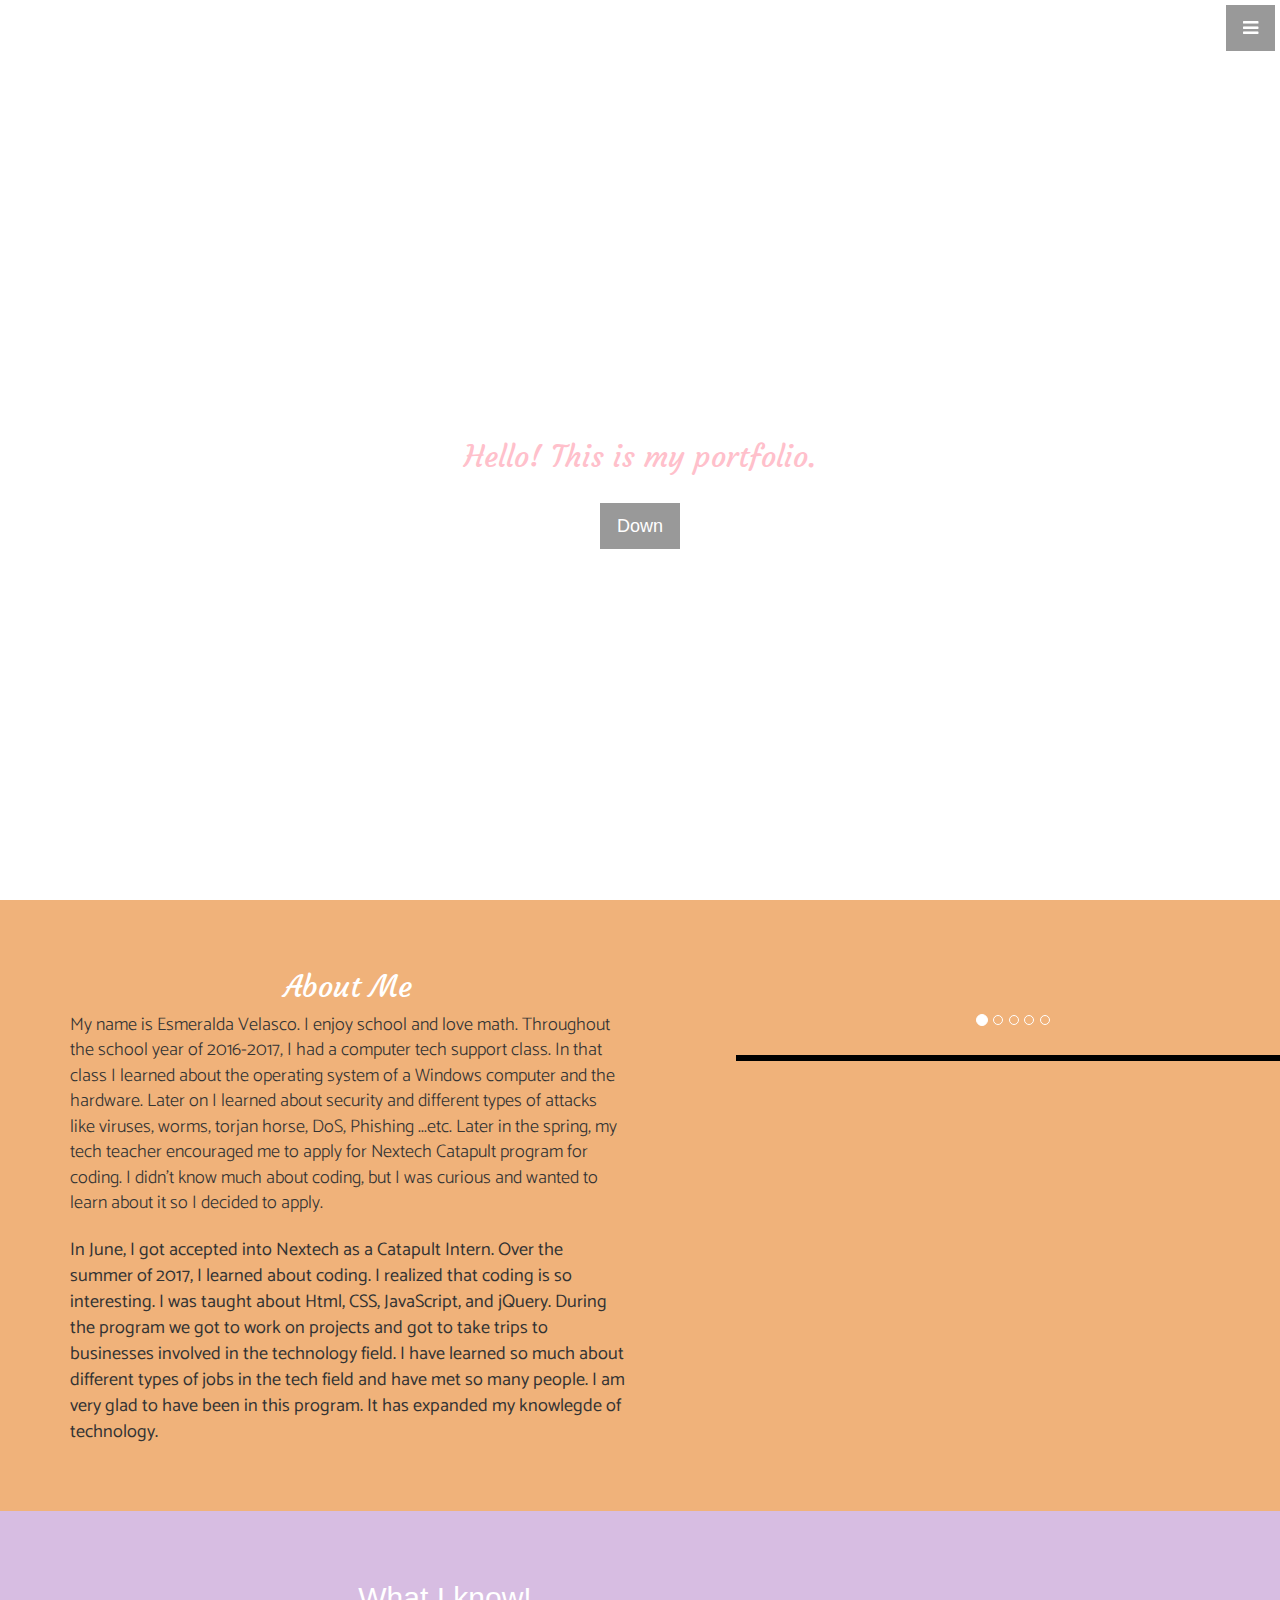
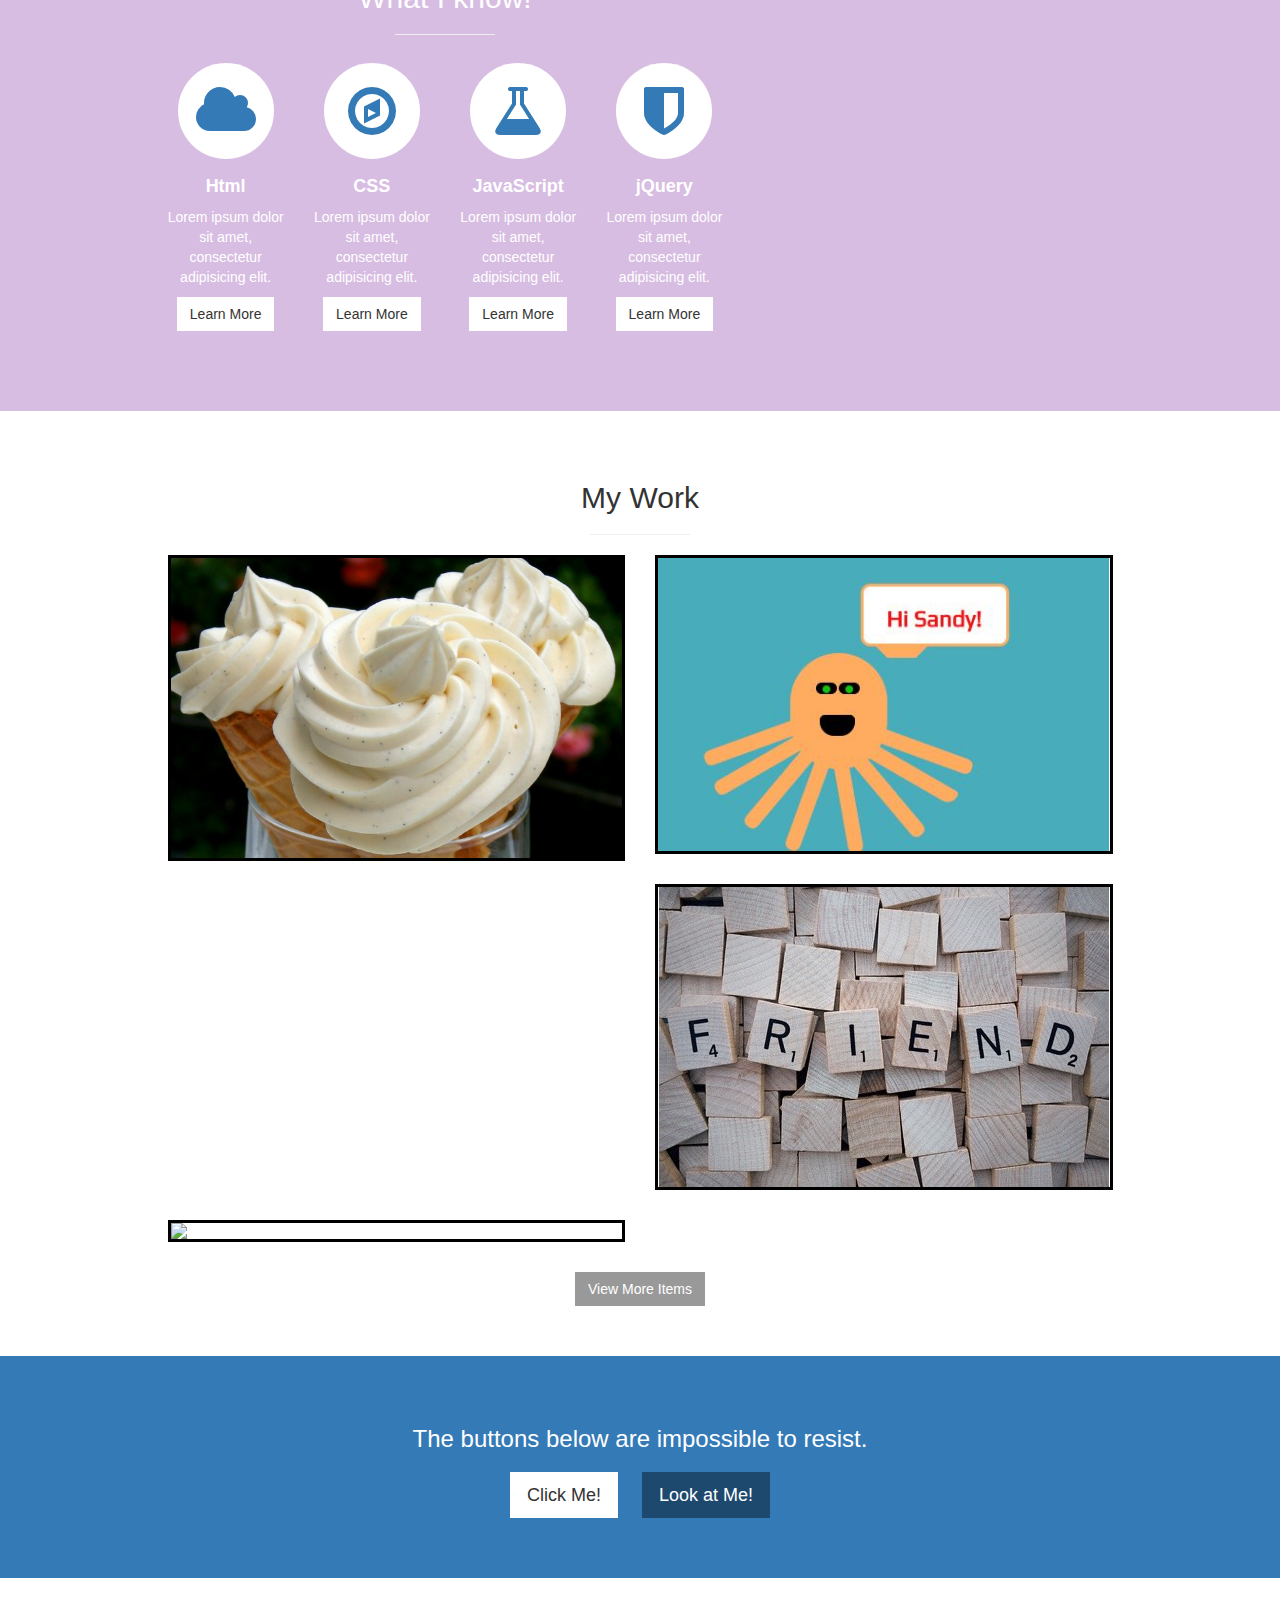
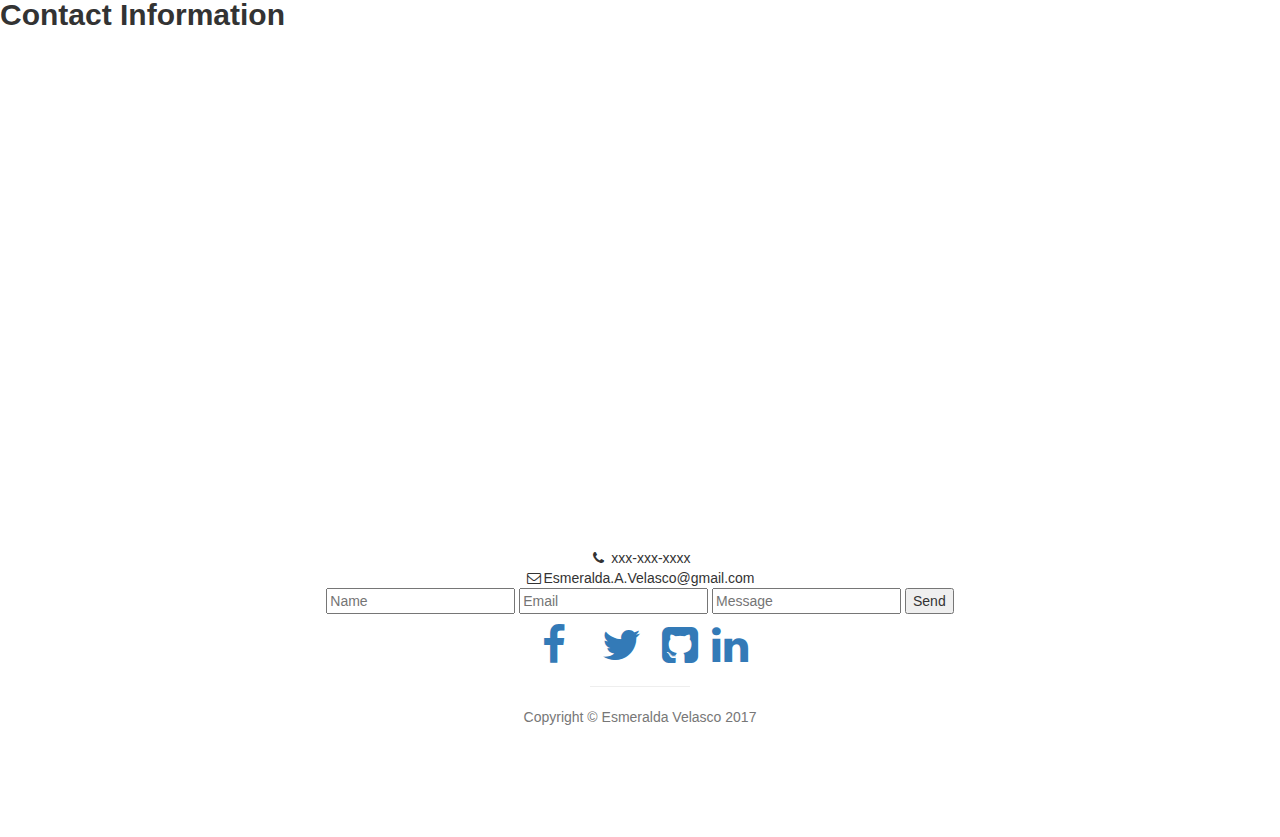
==== index.html @ 817370aa "added thing" ====
<!DOCTYPE html>
<html lang="en">

<head>

    <meta charset="utf-8">
    <meta http-equiv="X-UA-Compatible" content="IE=edge">
    <meta name="viewport" content="width=device-width, initial-scale=1">
    <meta name="description" content="">
    <meta name="author" content="">

    <title>Esmeralda Velasco</title>

    <!-- Bootstrap Core CSS -->
    <link href="css/bootstrap.min.css" rel="stylesheet">

    <!-- Custom CSS -->
    <link href="css/stylish-portfolio.css" rel="stylesheet">

    <!-- Custom Fonts -->
    <link href="font-awesome/css/font-awesome.min.css" rel="stylesheet" type="text/css">
    <link href="https://fonts.googleapis.com/css?family=Abril+Fatface" rel="stylesheet">
    <link href="https://fonts.googleapis.com/css?family=Courgette" rel="stylesheet">
    <link href="https://fonts.googleapis.com/css?family=Catamaran" rel="stylesheet">

    <!-- HTML5 Shim and Respond.js IE8 support of HTML5 elements and media queries -->
    <!-- WARNING: Respond.js doesn't work if you view the page via file:// -->
    <!--[if lt IE 9]>
        <script src="https://oss.maxcdn.com/libs/html5shiv/3.7.0/html5shiv.js"></script>
        <script src="https://oss.maxcdn.com/libs/respond.js/1.4.2/respond.min.js"></script>
    <![endif]-->

</head>

<body>

    <!-- Navigation -->
    <a id="menu-toggle" href="#" class="btn btn-dark btn-lg toggle"><i class="fa fa-bars"></i></a>
    <nav id="sidebar-wrapper">
        <ul class="sidebar-nav">
            <a id="menu-close" class="btn btn-light btn-lg pull-right toggle"><i class="fa fa-times"></i></a>
            <li class="sidebar-brand">
                <a href="#top">My Portfolio</a>
            </li>
            <li>
                <a href="#top">Home</a>
            </li>
            <li>
                <a href="#about">About Me</a>
            </li>
            <li>
                <a href="#services">What I Can Do!</a>
            </li>
            <li>
                <a href="#portfolio">My Work</a>
            </li>
            <li>
                <a href="#contact">Contact Information</a>
            </li>
        </ul>
    </nav>

    <!-- Header -->
    <header id="top" class="header">
        <div class="text-vertical-center">
            <h1>Esmeralda Velasco</h1>
            <h2>Hello! This is my portfolio.</h2>
            <br>
            <a href="#about" class="btn btn-dark btn-lg">Down</a>
        </div>
    </header>

    <!-- About -->
    <section id="about" class="about">
        <div class="container">
            <div class="row">
                <div class="col-md-6 text-center">
                    <h2>About Me</h2>
                        <p class="lead">My name is Esmeralda Velasco. I enjoy school and love math. Throughout the school year of 2016-2017, I had a computer tech support class. In that class I learned about the operating system of a Windows computer and the hardware. Later on I learned about security and different types of attacks like viruses, worms, torjan horse, DoS, Phishing ...etc. Later in the spring, my tech teacher encouraged me to apply for Nextech Catapult program for coding. I didn't know much about coding, but I was curious and wanted to learn about it so I decided to apply. </p>
                        
                        <p>In June, I got accepted into Nextech as a Catapult Intern. Over the summer of 2017, I learned about coding. I realized that coding is so interesting. I was taught about Html, CSS, JavaScript, and jQuery. During the program we got to work on projects and got to take trips to businesses involved in the technology field. I have learned so much about different types of jobs in the tech field and have met so many people. I am very glad to have been in this program. It has expanded my knowlegde of technology.
                        </p>
                </div>
            </div>
            <!-- /.row -->
        </div>

<div class="container">
    <div class="row">
        <div class="box">
            <div class="col-md-6 ">
                <div id="Carousel" class="carousel slide" data-ride="carousel">
                    <!-- Indicators -->
                    <ol class="carousel-indicators">
                        <li data-target="#Carousel" data-slide-to="0" class="active"></li>
                        <li data-target="#Carousel" data-slide-to="1"></li>
                        <li data-target="#Carousel" data-slide-to="2"></li>
                        <li data-target="#Carousel" data-slide-to="3"></li>
                        <li data-target="#Carousel" data-slide-to="4"></li>
                    </ol>
                    <!-- Wrapper for Slides -->
                    <div class="carousel-inner">
                        <div class="item active">
                            <img src="" alt="">
                        </div>
                        <div class="item">
                            <img src="img/mountain.jpg"  alt="">
                        </div>
                        <div class="item">
                            <img src="img/coding.jpg" alt="">
                        </div>
                        <div class="item">
                            <img src="" alt="">
                        </div>
                        <div class="item">
                            <img src="" alt="">
                        </div>
                    </div>
                    <!-- Left and Right controls -->
                    <a href="left carousel-control" href="#Carousel" data-slide="prev" >
                        <span class=""></span>
                    </a>
                    <a href="right carousel-control" href="#Carousel" data-slide="next" >
                        <span class=""></span>
                    </a>
                </div>    
            </div>
        </div>
    </div> 
</div>

</section>


  <!-- Services -->
    <!-- The circle icons use Font Awesome's stacked icon classes. For more information, visit http://fontawesome.io/examples/ -->
    <section id="services" class="services bg-primary">
        <div class="container">
            <div class="row text-center">
                <div class="col-md-6 col-lg-offset-1">
                    <h2>What I know!</h2>
                    <hr class="small">
                    <div class="row">
                        <div class="col-md-3 col-sm-6">
                            <div class="service-item">
                                <span class="fa-stack fa-4x">
                                <i class="fa fa-circle fa-stack-2x"></i>
                                <i class="fa fa-cloud fa-stack-1x text-primary"></i>
                            </span>
                                <h4>
                                    <strong>Html</strong>
                                </h4>
                                <p>Lorem ipsum dolor sit amet, consectetur adipisicing elit.</p>
                                <a href="#" class="btn btn-light">Learn More</a>
                            </div>
                        </div>
                        <div class="col-md-3 col-sm-6">
                            <div class="service-item">
                                <span class="fa-stack fa-4x">
                                <i class="fa fa-circle fa-stack-2x"></i>
                                <i class="fa fa-compass fa-stack-1x text-primary"></i>
                            </span>
                                <h4>
                                    <strong>CSS</strong>
                                </h4>
                                <p>Lorem ipsum dolor sit amet, consectetur adipisicing elit.</p>
                                <a href="#" class="btn btn-light">Learn More</a>
                            </div>
                        </div>
                        <div class="col-md-3 col-sm-6">
                            <div class="service-item">
                                <span class="fa-stack fa-4x">
                                <i class="fa fa-circle fa-stack-2x"></i>
                                <i class="fa fa-flask fa-stack-1x text-primary"></i>
                            </span>
                                <h4>
                                    <strong>JavaScript</strong>
                                </h4>
                                <p>Lorem ipsum dolor sit amet, consectetur adipisicing elit.</p>
                                <a href="#" class="btn btn-light">Learn More</a>
                            </div>
                        </div>
                        <div class="col-md-3 col-sm-6">
                            <div class="service-item">
                                <span class="fa-stack fa-4x">
                                <i class="fa fa-circle fa-stack-2x"></i>
                                <i class="fa fa-shield fa-stack-1x text-primary"></i>
                            </span>
                                <h4>
                                    <strong>jQuery</strong>
                                </h4>
                                <p>Lorem ipsum dolor sit amet, consectetur adipisicing elit.</p>
                                <a href="#" class="btn btn-light">Learn More</a>
                            </div>
                        </div>
                    </div>
                    <!-- /.row (nested) -->
                </div>
                <!-- /.col-md-6 -->
            </div>
            <!-- /.row -->
        </div>
        <!-- /.container -->
    </section>

    <!-- Portfolio -->
    <section id="portfolio" class="portfolio">
        <div class="container">
            <div class="row">
                <div class="col-lg-10 col-lg-offset-1 text-center">
                    <h2>My Work</h2>
                    <hr class="small">
                    <div class="row">
                        <div class="col-md-6">
                            <div class="portfolio-item">
                              <a href="Ice-Cream-Shop/IceCream.html">
                              <img class="img-portfolio img-responsive" src="img/Icecream.jpg">
                              </a>
                            </div>
                        </div>
                        <div class="col-md-6">
                            <div class="portfolio-item">
                                <a href="https://codepen.io/EsmeraldaV/full/xrrKxz/">
                                    <img class="img-portfolio img-responsive" src="img/Creature.JPG">
                                </a>
                            </div>
                        </div>
                        <div class="col-md-6">
                            <div class="portfolio-item">
                                <a href="https://friendlist-esmeralda.herokuapp.com/">
                                    <img class="img-portfolio" src="img/friends.jpg">
                                </a>
                            </div>
                        </div>
                        <div class="col-md-6">
                            <div class="portfolio-item">
                                <a href="#">
                                    <img class="img-portfolio img-responsive" src="img/portfolio-4.jpg">
                                </a>
                            </div>
                        </div>
                    </div>
                    <!-- /.row (nested) -->
                    <a href="#" class="btn btn-dark">View More Items</a>
                </div>
                <!-- /.col-lg-10 -->
            </div>
            <!-- /.row -->
        </div>
        <!-- /.container -->
    </section>

    <!-- Call to Action -->
    <aside class="call-to-action bg-primary">
        <div class="container">
            <div class="row">
                <div class="col-lg-12 text-center">
                    <h3>The buttons below are impossible to resist.</h3>
                    <a href="#" class="btn btn-lg btn-light">Click Me!</a>
                    <a href="#" class="btn btn-lg btn-dark">Look at Me!</a>
                </div>
            </div>
        </div>
    </aside>

 <!-- Map -->
    <section id="contact" class="map">
        <h2><strong>Contact Information</strong></h2>
            <iframe width="100%" height="100%" frameborder="0" scrolling="no" marginheight="0" marginwidth="0" src="https://maps.google.com/maps?f=q&amp;source=s_q&amp;hl=en&amp;geocode=&amp;q=Twitter,+Inc.,+Market+Street,+San+Francisco,+CA&amp;aq=0&amp;oq=twitter&amp;sll=28.659344,-81.187888&amp;sspn=0.128789,0.264187&amp;ie=UTF8&amp;hq=Twitter,+Inc.,+Market+Street,+San+Francisco,+CA&amp;t=m&amp;z=15&amp;iwloc=A&amp;output=embed"></iframe>
                <small>
                <a href="https://maps.google.com/maps?f=q&amp;source=embed&amp;hl=en&amp;geocode=&amp;q=Twitter,+Inc.,+Market+Street,+San+Francisco,+CA&amp;aq=0&amp;oq=twitter&amp;sll=28.659344,-81.187888&amp;sspn=0.128789,0.264187&amp;ie=UTF8&amp;hq=Twitter,+Inc.,+Market+Street,+San+Francisco,+CA&amp;t=m&amp;z=15&amp;iwloc=A"></a>
            </small>
    </section>

    <!-- Footer -->
    <footer>
        <div class="container">
            <div class="row">
                    <div class="col-lg-10 col-lg-offset-1 text-center">
                        <ul class="list-unstyled">
                            <li><i class="fa fa-phone fa-fw"></i> xxx-xxx-xxxx</li>
                            <li><i class="fa fa-envelope-o fa-fw"></i>Esmeralda.A.Velasco@gmail.com</li>
                            <form action="https://formspree.io/Esmeralda.A.Velasco@gmail.com"
                            method="POST">
                                <input type="text" placeholder="Name" name="name">
                                <input type="email" placeholder="Email" name="_replyto">
                                <input type="text" placeholder="Message" name="Text">
                                <input type="submit" value="Send">
                            </form>
                        </ul>
        
                    <ul class="list-inline">
                        <li>
                            <a href=""><i class="fa fa-facebook fa-fw fa-3x"></a></i></a>
                        </li>
                        <li>
                            <a href="#"><i class="fa fa-twitter fa-fw fa-3x"></i><link rel="stylesheet" type="text/css" href=""></a>
                        </li>
                        <li>
                           <a href="https://github.com/EsmeraldaVela"><i class="fa fa-github-square fa-3x" aria-hidden="true"></i></a>
                        </li>
                        <li>
                            <a href="https://www.linkedin.com/in/esmeralda-velasco-592917146/"><i class="fa fa-linkedin fa-3x" aria-hidden="true""></i><link rel="stylesheet" type="text/css" href=""></a>
                        </li>
                    </ul>
                    <hr class="small">
                    <p class="text-muted">Copyright &copy; Esmeralda Velasco 2017</p>
                </div>
            </div>
        </div>
        <a id="to-top" href="#top" class="btn btn-dark btn-lg"><i class="fa fa-chevron-up fa-fw fa-1x"></i></a>
    </footer>

    <!-- jQuery -->
    <script src="js/jquery.js"></script>

    <!-- Bootstrap Core JavaScript -->
    <script src="js/bootstrap.min.js"></script>

    <!-- Custom Theme JavaScript -->
    <script>
    // Closes the sidebar menu
    $("#menu-close").click(function(e) {
        e.preventDefault();
        $("#sidebar-wrapper").toggleClass("active");
    });
    // Opens the sidebar menu
    $("#menu-toggle").click(function(e) {
        e.preventDefault();
        $("#sidebar-wrapper").toggleClass("active");
    });
    // Scrolls to the selected menu item on the page
    $(function() {
        $('a[href*=#]:not([href=#],[data-toggle],[data-target],[data-slide])').click(function() {
            if (location.pathname.replace(/^\//, '') == this.pathname.replace(/^\//, '') || location.hostname == this.hostname) {
                var target = $(this.hash);
                target = target.length ? target : $('[name=' + this.hash.slice(1) + ']');
                if (target.length) {
                    $('html,body').animate({
                        scrollTop: target.offset().top
                    }, 1000);
                    return false;
                }
            }
        });
    });
    //#to-top button appears after scrolling
    var fixed = false;
    $(document).scroll(function() {
        if ($(this).scrollTop() > 250) {
            if (!fixed) {
                fixed = true;
                // $('#to-top').css({position:'fixed', display:'block'});
                $('#to-top').show("slow", function() {
                    $('#to-top').css({
                        position: 'fixed',
                        display: 'block'
                    });
                });
            }
        } else {
            if (fixed) {
                fixed = false;
                $('#to-top').hide("slow", function() {
                    $('#to-top').css({
                        display: 'none'
                    });
                });
            }
        }
    });
    // Disable Google Maps scrolling
    // See http://stackoverflow.com/a/25904582/1607849
    // Disable scroll zooming and bind back the click event
    var onMapMouseleaveHandler = function(event) {
        var that = $(this);
        that.on('click', onMapClickHandler);
        that.off('mouseleave', onMapMouseleaveHandler);
        that.find('iframe').css("pointer-events", "none");
    }
    var onMapClickHandler = function(event) {
            var that = $(this);
            // Disable the click handler until the user leaves the map area
            that.off('click', onMapClickHandler);
            // Enable scrolling zoom
            that.find('iframe').css("pointer-events", "auto");
            // Handle the mouse leave event
            that.on('mouseleave', onMapMouseleaveHandler);
        }
        // Enable map zooming with mouse scroll when the user clicks the map
    $('.map').on('click', onMapClickHandler);
    </script>

</body>

</html>
---- css/stylish-portfolio.css ----
/*!
 * Start Bootstrap - Stylish Portfolio (http://startbootstrap.com/)
 * Copyright 2013-2016 Start Bootstrap
 * Licensed under MIT (https://github.com/BlackrockDigital/startbootstrap/blob/gh-pages/LICENSE)
 */

/* Global Styles */

html,
body {
    width: 100%;
    height: 100%;
}


.text-vertical-center {
    display: table-cell;
    text-align: center;
    vertical-align: middle;
}

.text-vertical-center h1 {
    margin: 0;
    padding: 0;
    font-size: 4.5em;
    font-weight: 700;
}

/* Custom Button Styles */

.btn-dark {
    border-radius: 0;
    color: #fff;
    background-color: rgba(0,0,0,0.4);
}

.btn-dark:hover,
.btn-dark:focus,
.btn-dark:active {
    color: #fff;
    background-color: rgba(0,0,0,0.7);
}

.btn-light {
    border-radius: 0;
    color: #333;
    background-color: rgb(255,255,255);
}

.btn-light:hover,
.btn-light:focus,
.btn-light:active {
    color: #333;
    background-color: rgba(255,255,255,0.8);
}

/* Custom Horizontal Rule */

hr.small {
    max-width: 100px;
}

/* Side Menu */

#sidebar-wrapper {
    z-index: 1000;
    position: fixed;
    right: 0;
    width: 250px;
    height: 100%;
    transform: translateX(250px);
    overflow-y: auto;
    background: #222;
    -webkit-transition: all 0.4s ease 0s;
    -moz-transition: all 0.4s ease 0s;
    -ms-transition: all 0.4s ease 0s;
    -o-transition: all 0.4s ease 0s;
    transition: all 0.4s ease 0s;
}

.sidebar-nav {
    position: absolute;
    top: 0;
    width: 250px;
    margin: 0;
    padding: 0;
    list-style: none;
}

.sidebar-nav li {
    text-indent: 20px;
    line-height: 40px;
}

.sidebar-nav li a {
    display: block;
    text-decoration: none;
    color:#999;
    font-size: 1.4em;
}

.sidebar-nav li a:hover {
    text-decoration: none;
    color: #fff;
    background: rgba(255,255,255,0.2);
}

.sidebar-nav li a:active,
.sidebar-nav li a:focus {
    text-decoration: none;
}

.sidebar-nav > .sidebar-brand {
    height: 55px;
    font-size: 18px;
    line-height: 55px;
}

.sidebar-nav > .sidebar-brand a {
    color: #999;
}

.sidebar-nav > .sidebar-brand a:hover {
    color: #fff;
    background: none;
}

#menu-toggle {
    z-index: 1;
    position: fixed;
    top: 0;
    right: 0;
}

#sidebar-wrapper.active {
    right: 250px;
    width: 250px;
    -webkit-transition: all 0.4s ease 0s;
    -moz-transition: all 0.4s ease 0s;
    -ms-transition: all 0.4s ease 0s;
    -o-transition: all 0.4s ease 0s;
    transition: all 0.4s ease 0s;
}

.toggle {
    margin: 5px 5px 0 0;
}

/* Header */

.header {
    display: table;
    position: relative;
    width: 100%;
    height: 100%;
    background: url(../img/mountain.jpg) no-repeat center center scroll;
    -webkit-background-size: cover;
    -moz-background-size: cover;
    background-size: cover;
    -o-background-size: cover;
}

.header h1{
    color:white;
    font-family: 'Abril Fatface', cursive;
}

.header h2{
    color:pink;
    font-family: 'Courgette', cursive;
}

/* About */

.about {
    padding: 50px 0px;
    background-color:#F0B27A;
    -webkit-background-size:cover;
    -moz-background-size:cover;
    background-size: cover;
    -o-background-size:cover;
}

.about h2{
    position:relative;
    color:white;
    text-align:center;
    font-family: 'Courgette', cursive;

}

.about p{
    left:-40px;
    font-size: 1.3em;
    text-align: left;
    font-family:'Catamaran', sans-serif;

}

#Carousel{
    position:relative;
    left:120%;
    top:-400px;
    
}

.carousel-inner img {
    size: 230x230;
    border:solid black;
}

/* Services */

.services {
    padding: 50px 0;
    background-color:#D7BDE2;
}

.service-item {
    margin-bottom: 30px;
}


/* Portfolio */

.portfolio {
    padding: 50px 0;
}

.portfolio-item {
    margin-bottom: 30px;
    border:solid black;
}

.img-portfolio {
    margin: 0 auto;
}

.img-portfolio:hover {
    opacity: 0.8;
}

/* Call to Action */

.call-to-action {
    padding: 50px 0;
}

.call-to-action .btn {
    margin: 10px;
}

/* Map */

.map {
    height: 50%;
    width: 50%;
}

@media(max-width:768px) {
    .map {
        height: 70%;
    }
}

.map iframe {
    pointer-events: none;
}

/* Footer */

footer {
    padding: 100px 0;
}

#to-top {
  display: none;
  position: fixed;
  bottom: 5px;
  right: 5px;
}
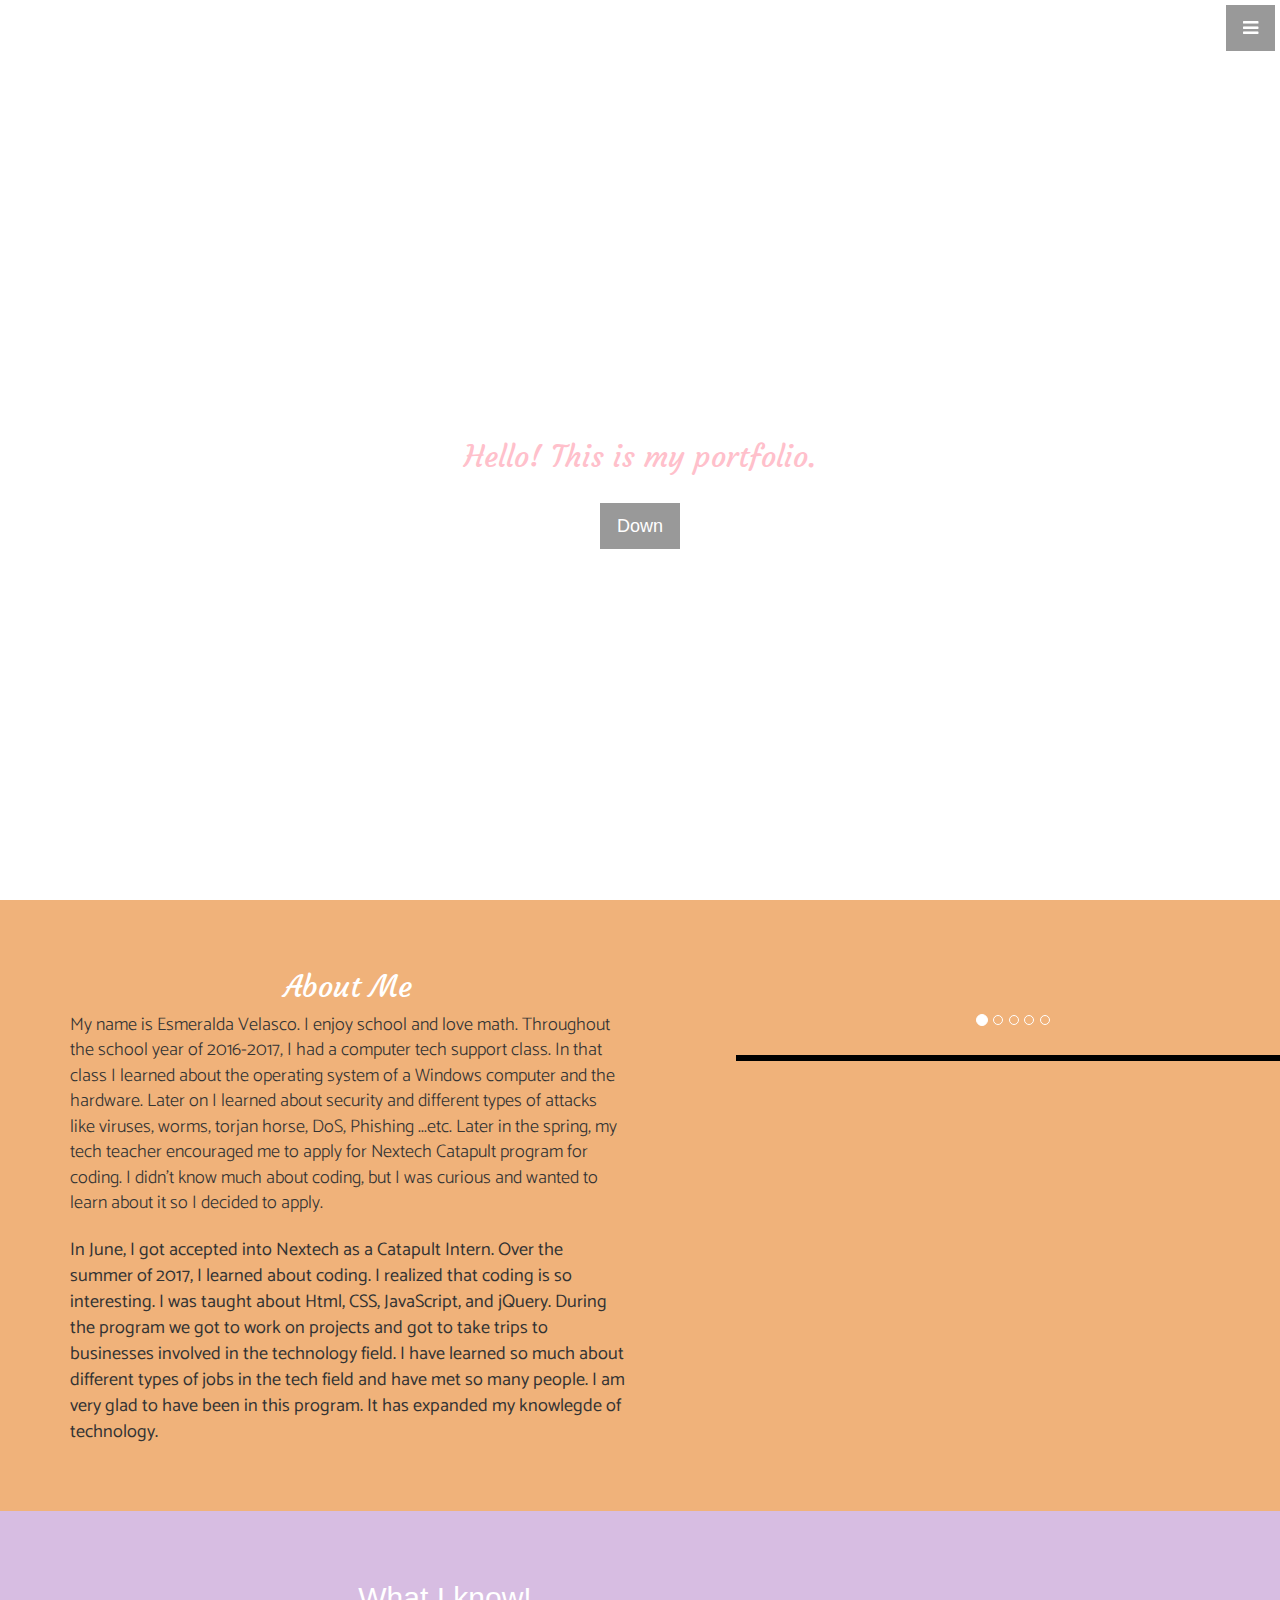
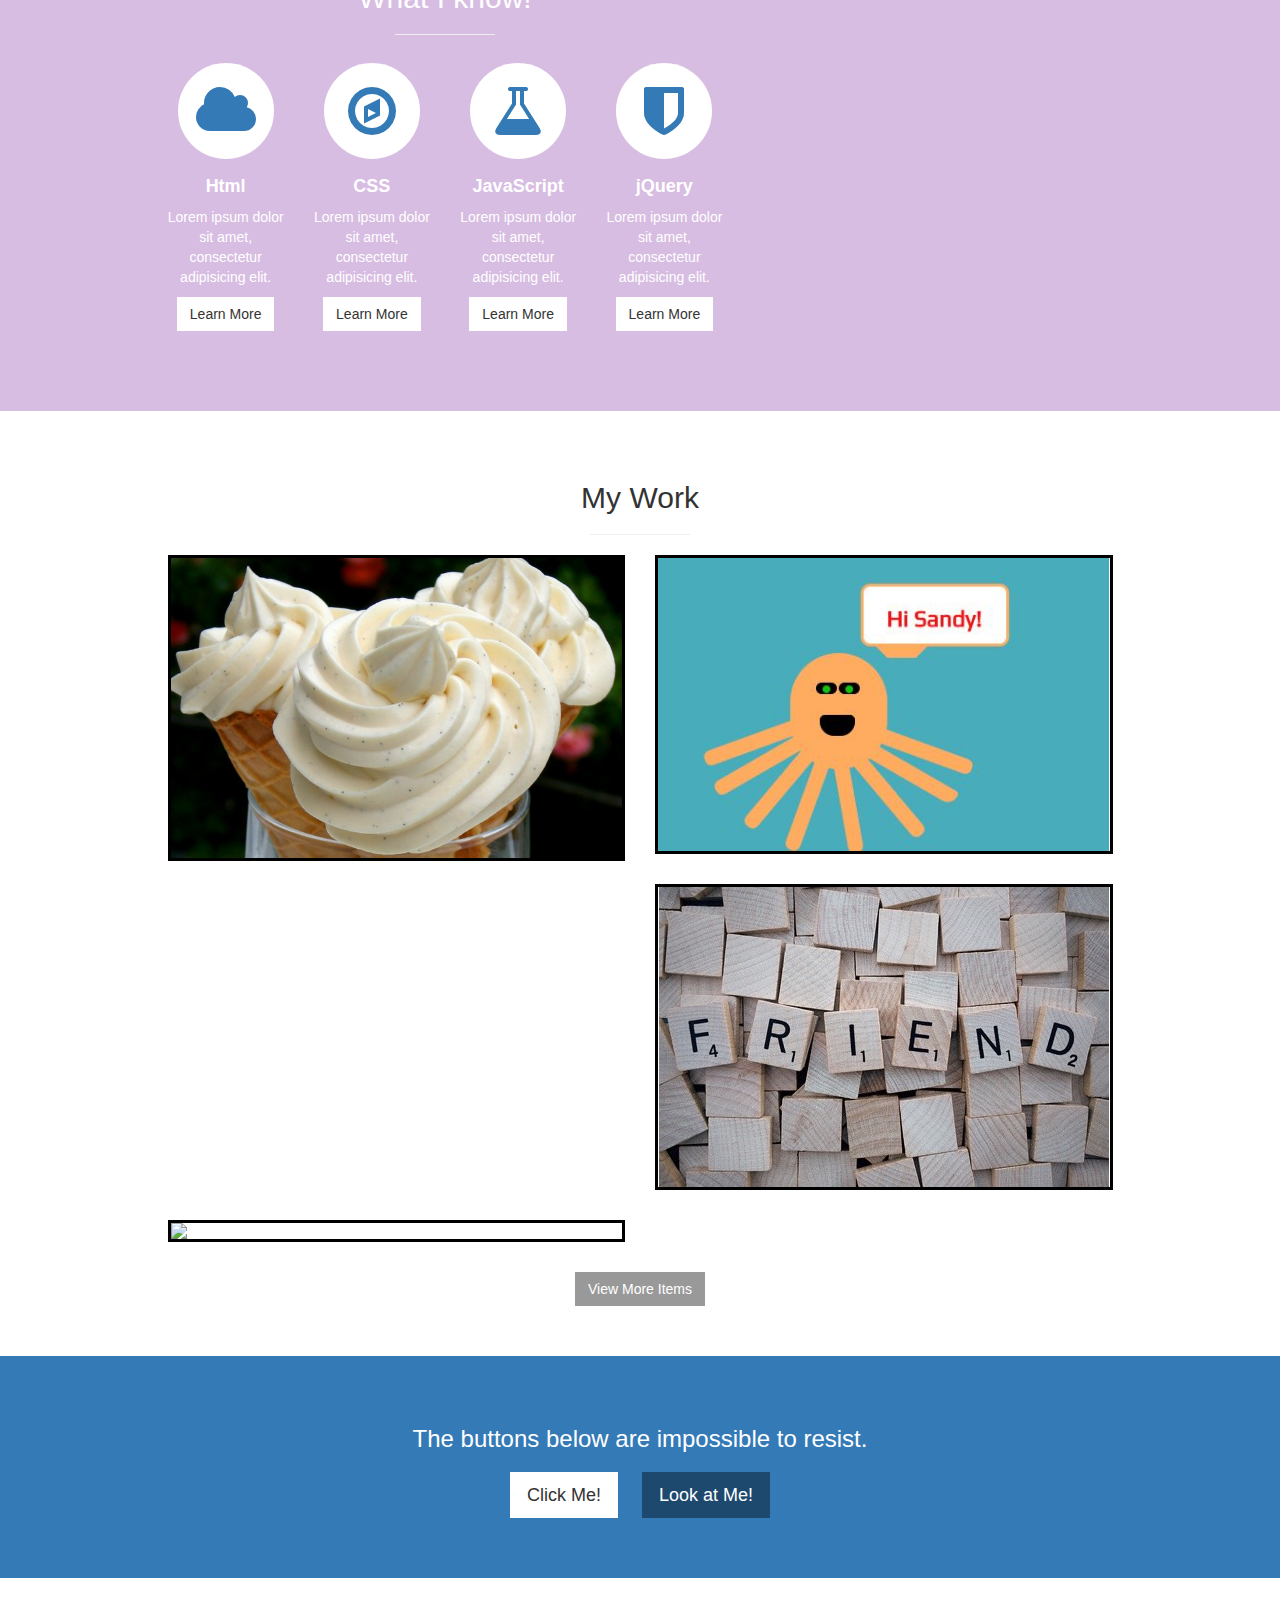
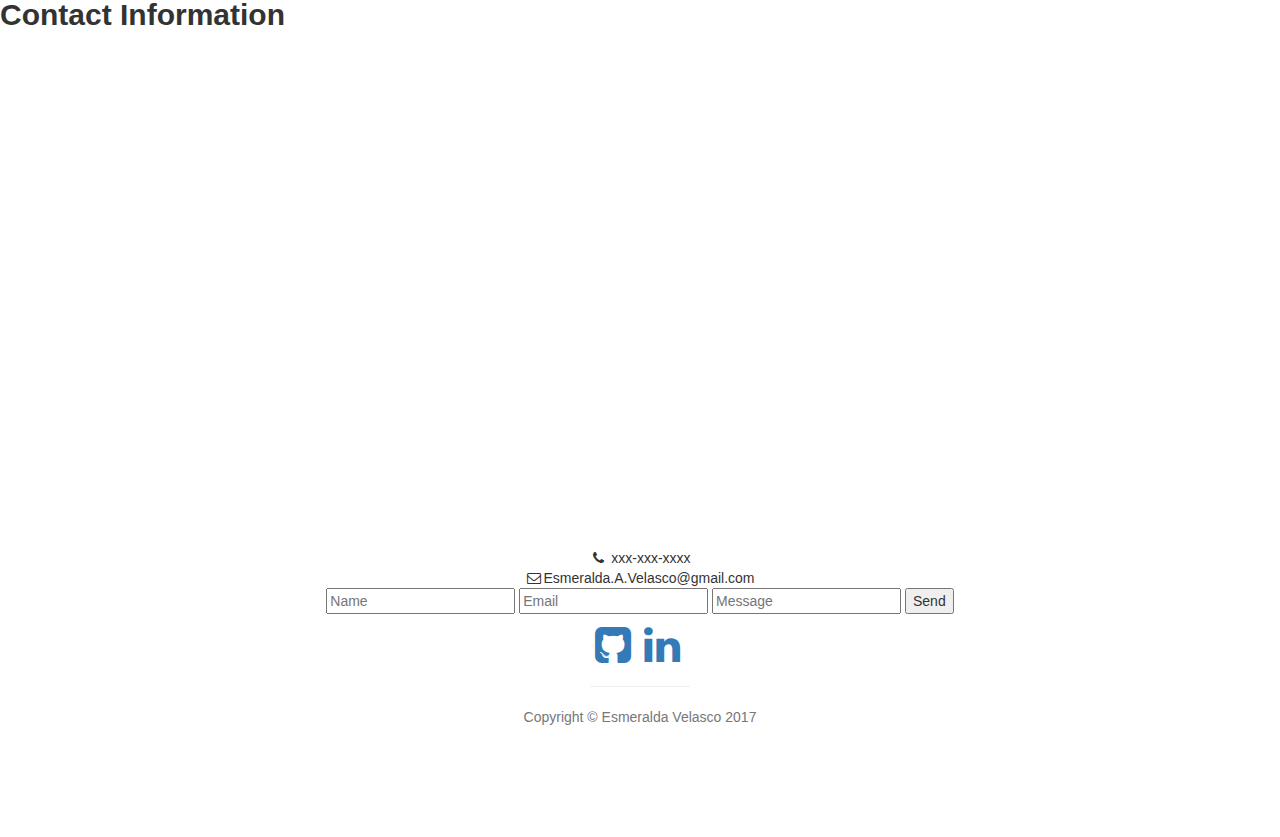
==== commit 5182c760: "added things" ====
--- a/index.html
+++ b/index.html
@@ -290,12 +290,6 @@
                         </ul>
         
                     <ul class="list-inline">
-                        <li>
-                            <a href=""><i class="fa fa-facebook fa-fw fa-3x"></a></i></a>
-                        </li>
-                        <li>
-                            <a href="#"><i class="fa fa-twitter fa-fw fa-3x"></i><link rel="stylesheet" type="text/css" href=""></a>
-                        </li>
                         <li>
                            <a href="https://github.com/EsmeraldaVela"><i class="fa fa-github-square fa-3x" aria-hidden="true"></i></a>
                         </li>
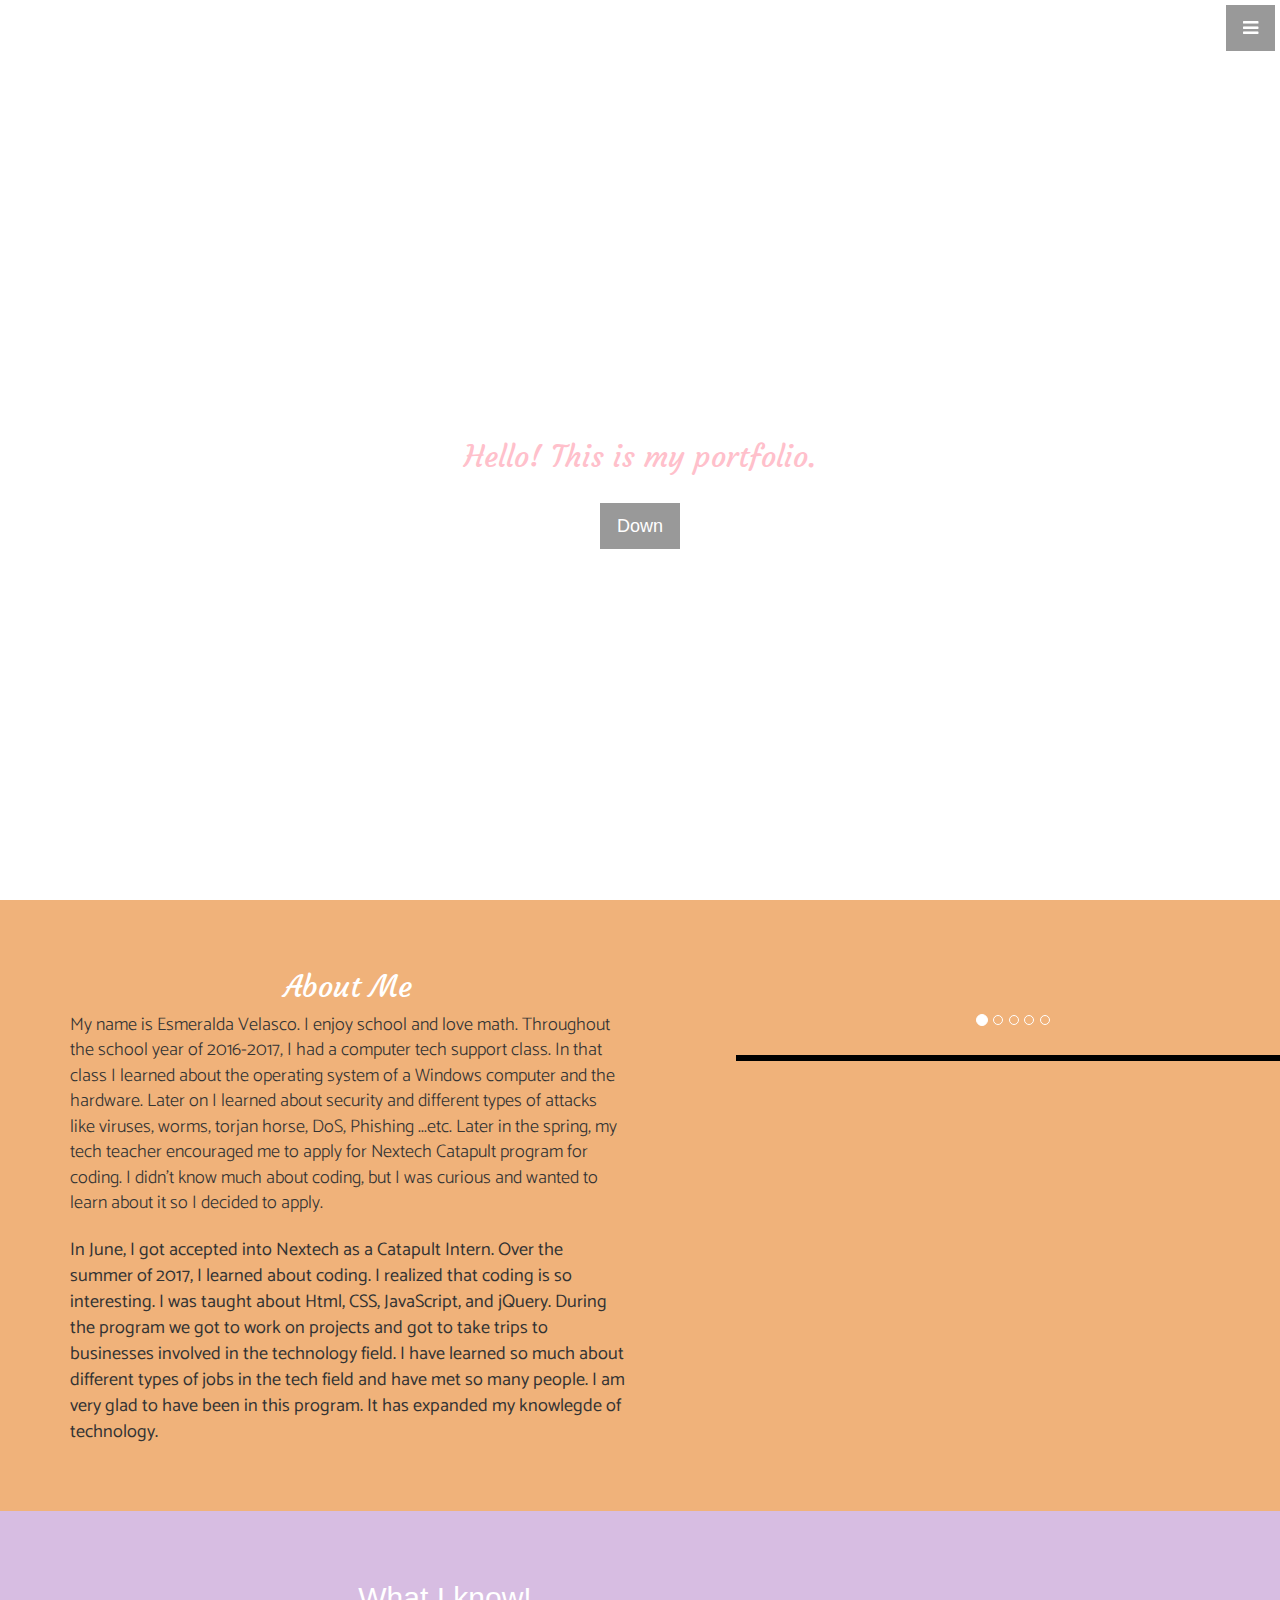
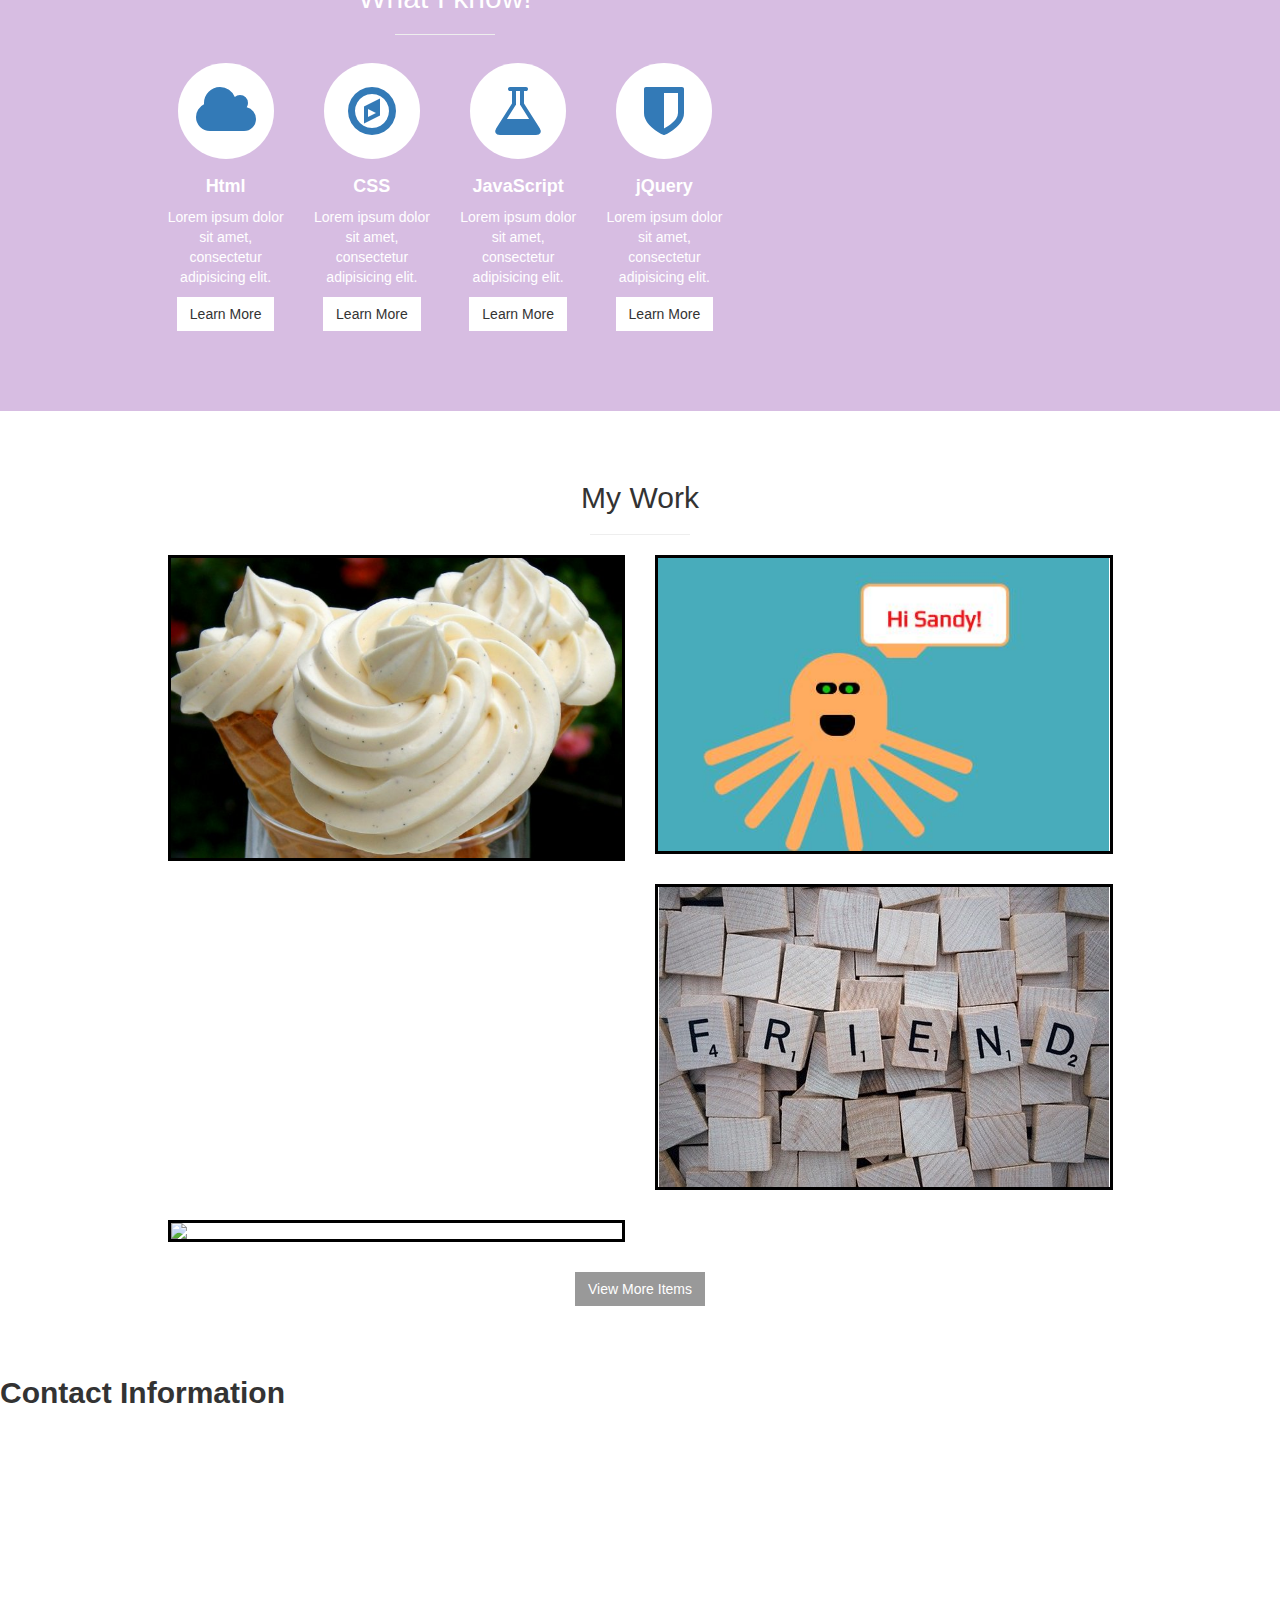
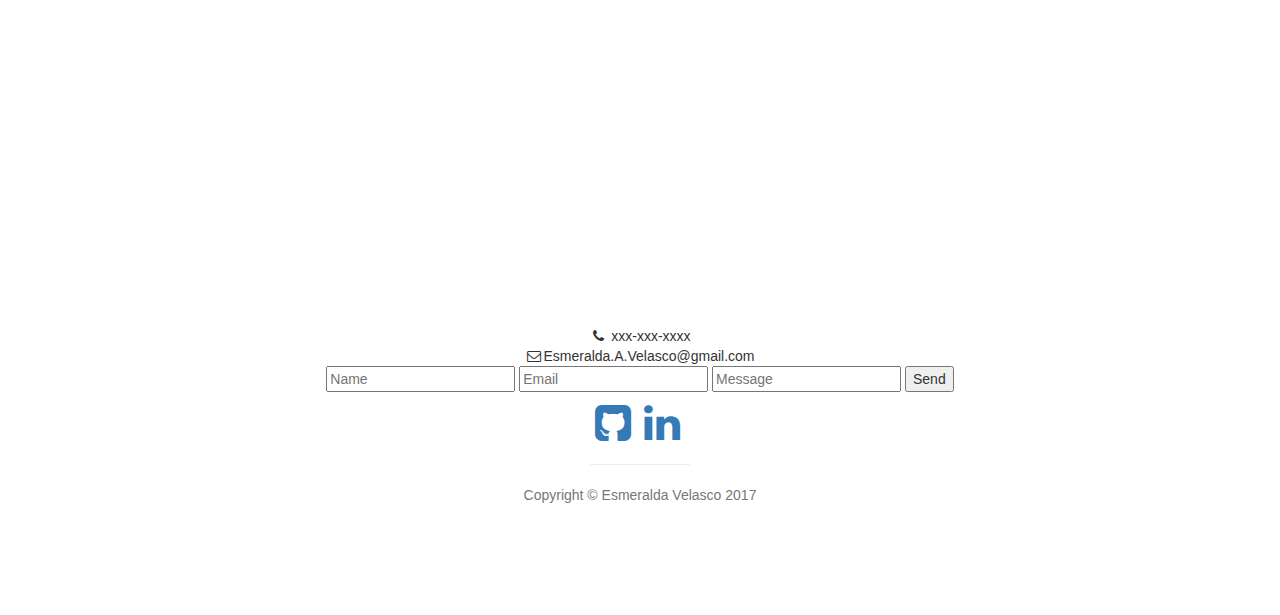
==== commit 4ebfd2c5: "added things" ====
--- a/index.html
+++ b/index.html
@@ -250,18 +250,6 @@
         <!-- /.container -->
     </section>
 
-    <!-- Call to Action -->
-    <aside class="call-to-action bg-primary">
-        <div class="container">
-            <div class="row">
-                <div class="col-lg-12 text-center">
-                    <h3>The buttons below are impossible to resist.</h3>
-                    <a href="#" class="btn btn-lg btn-light">Click Me!</a>
-                    <a href="#" class="btn btn-lg btn-dark">Look at Me!</a>
-                </div>
-            </div>
-        </div>
-    </aside>
 
  <!-- Map -->
     <section id="contact" class="map">
--- a/css/stylish-portfolio.css
+++ b/css/stylish-portfolio.css
@@ -240,16 +240,6 @@
     opacity: 0.8;
 }
 
-/* Call to Action */
-
-.call-to-action {
-    padding: 50px 0;
-}
-
-.call-to-action .btn {
-    margin: 10px;
-}
-
 /* Map */
 
 .map {
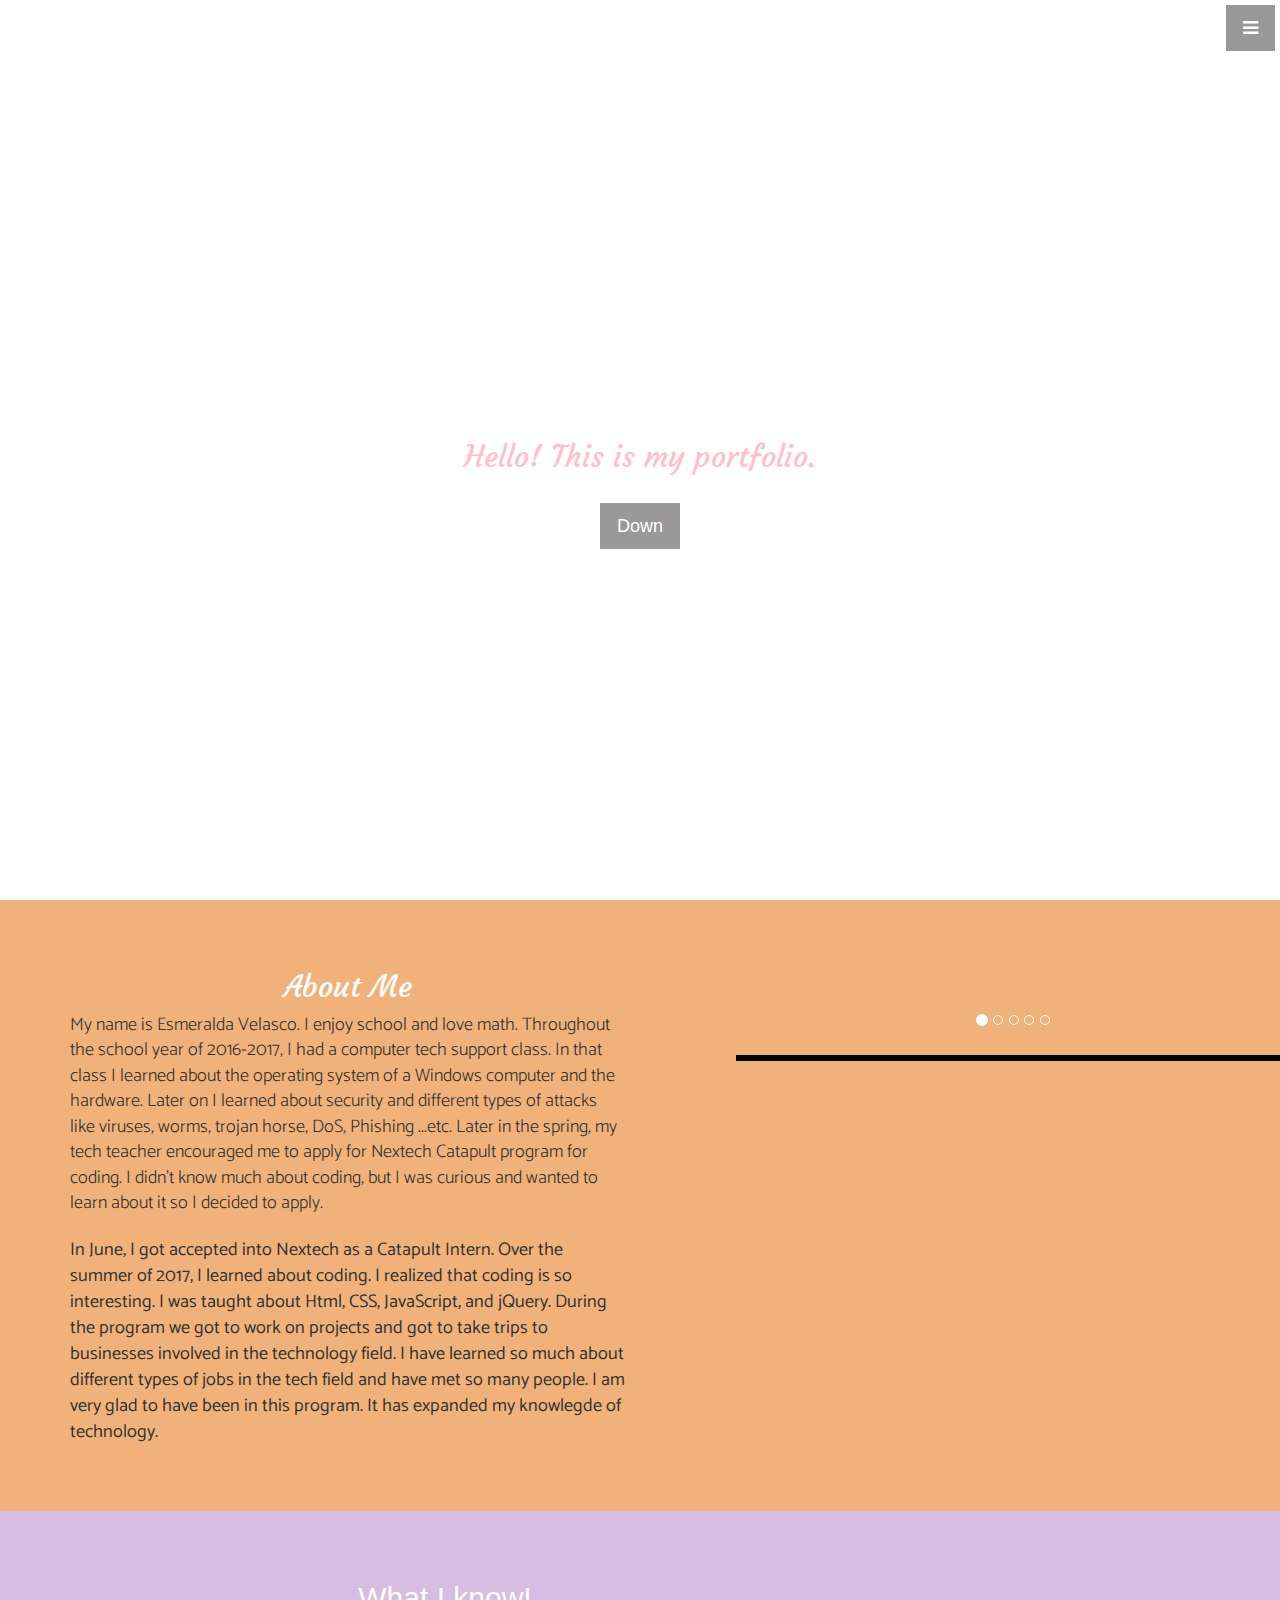
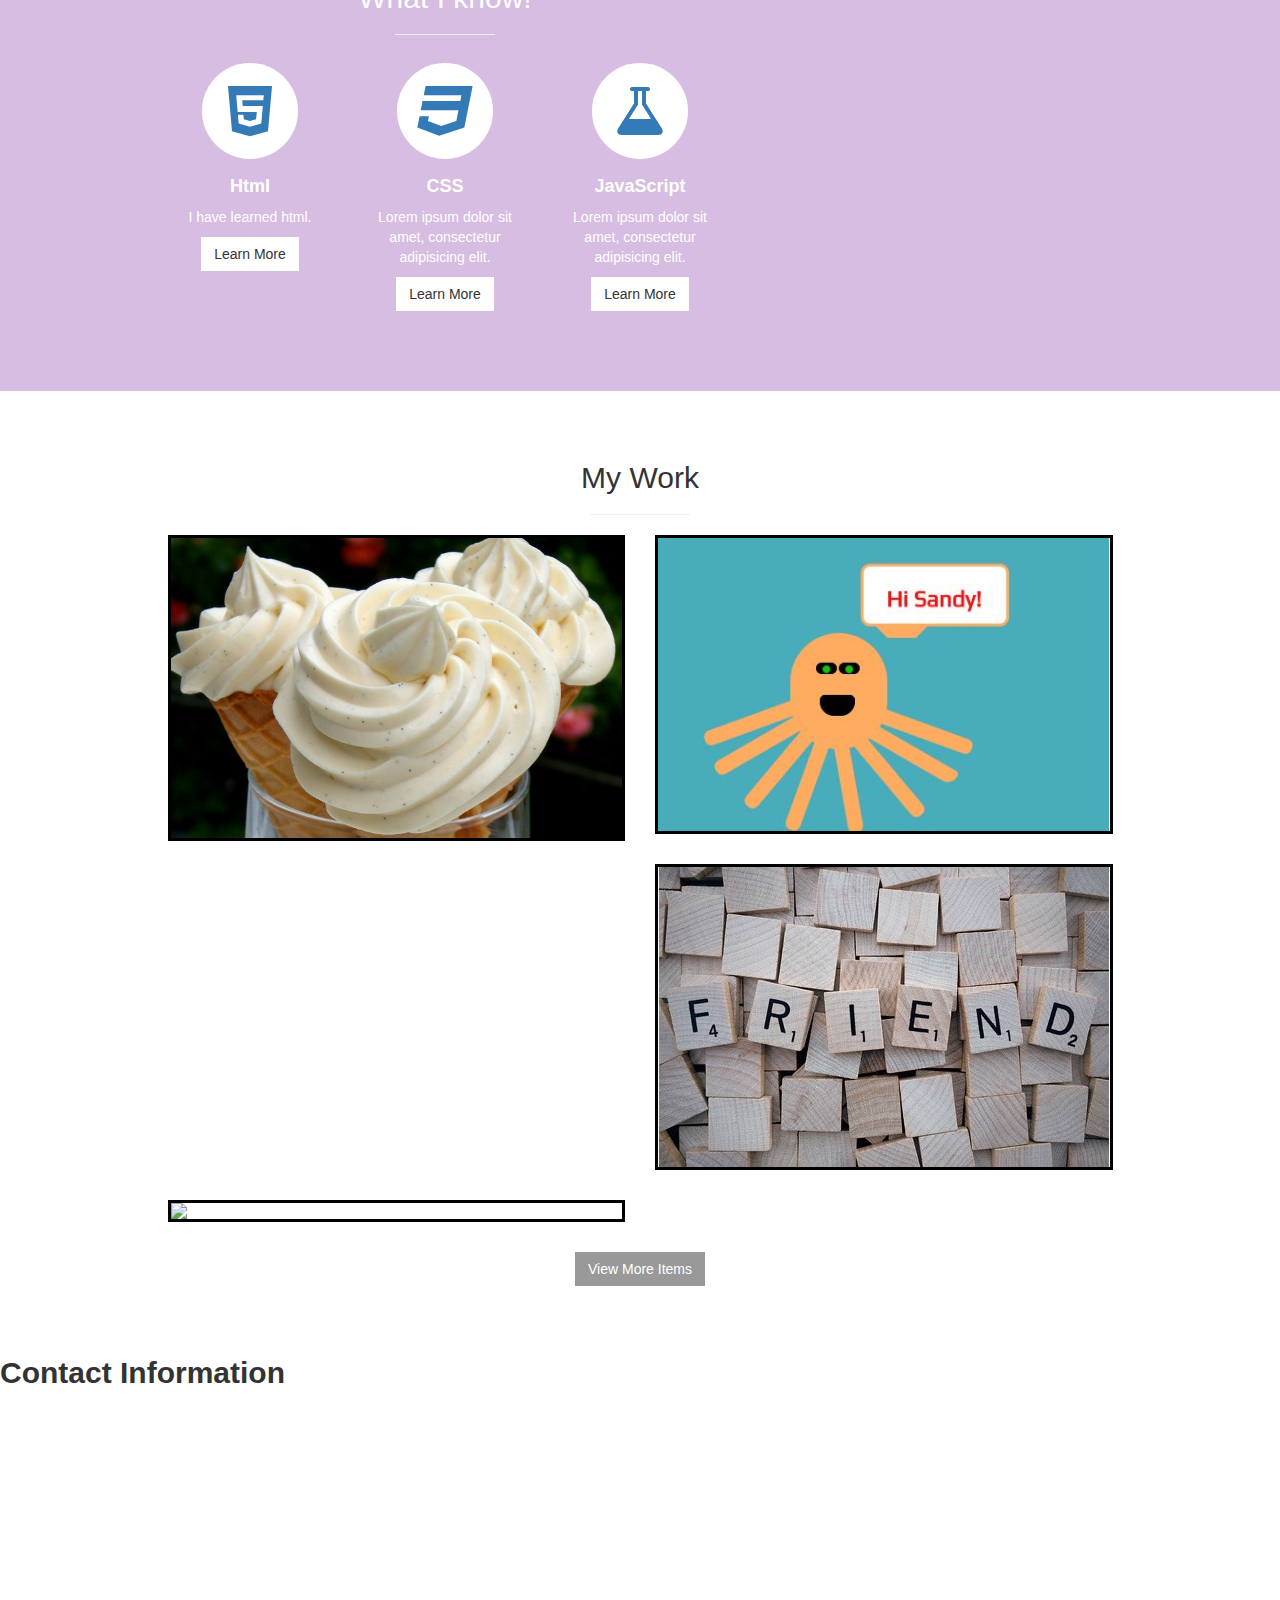
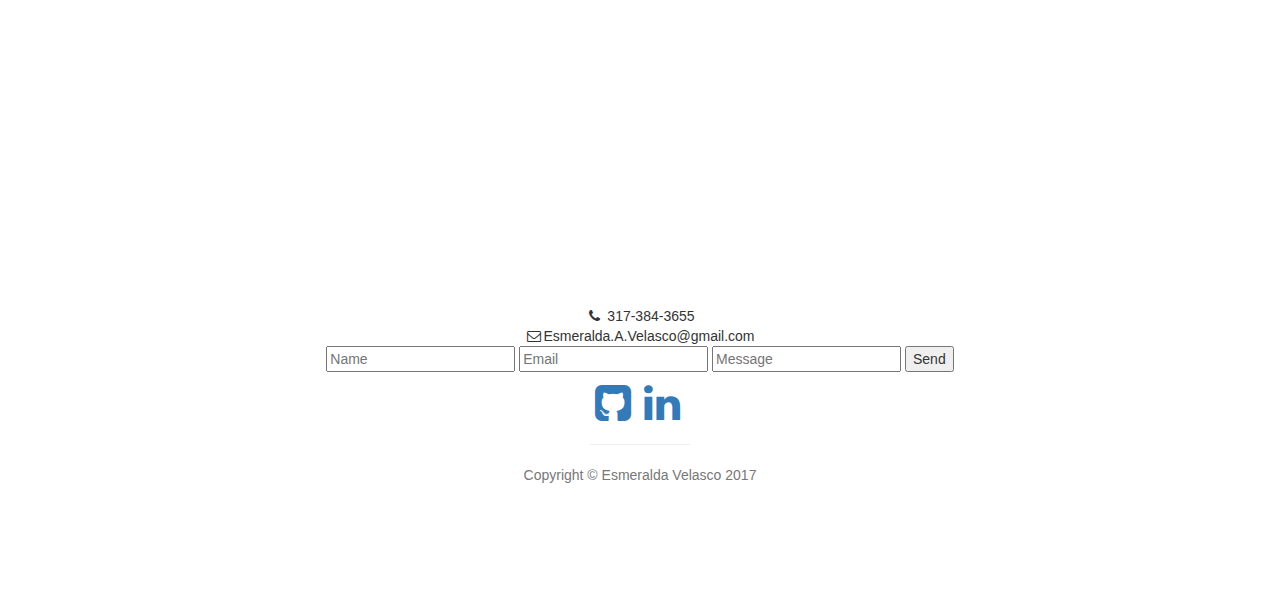
==== commit 9be63868: "changed things" ====
--- a/index.html
+++ b/index.html
@@ -76,7 +76,7 @@
             <div class="row">
                 <div class="col-md-6 text-center">
                     <h2>About Me</h2>
-                        <p class="lead">My name is Esmeralda Velasco. I enjoy school and love math. Throughout the school year of 2016-2017, I had a computer tech support class. In that class I learned about the operating system of a Windows computer and the hardware. Later on I learned about security and different types of attacks like viruses, worms, torjan horse, DoS, Phishing ...etc. Later in the spring, my tech teacher encouraged me to apply for Nextech Catapult program for coding. I didn't know much about coding, but I was curious and wanted to learn about it so I decided to apply. </p>
+                        <p class="lead">My name is Esmeralda Velasco. I enjoy school and love math. Throughout the school year of 2016-2017, I had a computer tech support class. In that class I learned about the operating system of a Windows computer and the hardware. Later on I learned about security and different types of attacks like viruses, worms, trojan horse, DoS, Phishing ...etc. Later in the spring, my tech teacher encouraged me to apply for Nextech Catapult program for coding. I didn't know much about coding, but I was curious and wanted to learn about it so I decided to apply. </p>
                         
                         <p>In June, I got accepted into Nextech as a Catapult Intern. Over the summer of 2017, I learned about coding. I realized that coding is so interesting. I was taught about Html, CSS, JavaScript, and jQuery. During the program we got to work on projects and got to take trips to businesses involved in the technology field. I have learned so much about different types of jobs in the tech field and have met so many people. I am very glad to have been in this program. It has expanded my knowlegde of technology.
                         </p>
@@ -104,7 +104,7 @@
                             <img src="" alt="">
                         </div>
                         <div class="item">
-                            <img src="img/mountain.jpg"  alt="">
+                            <img src="img/security.jpg"  alt="">
                         </div>
                         <div class="item">
                             <img src="img/coding.jpg" alt="">
@@ -141,24 +141,24 @@
                     <h2>What I know!</h2>
                     <hr class="small">
                     <div class="row">
-                        <div class="col-md-3 col-sm-6">
+                        <div class="col-md-4 col-sm-6">
                             <div class="service-item">
                                 <span class="fa-stack fa-4x">
                                 <i class="fa fa-circle fa-stack-2x"></i>
-                                <i class="fa fa-cloud fa-stack-1x text-primary"></i>
+                                <i class="fa fa-html5 fa-1x text-primary" aria-hidden="true"></i>
                             </span>
                                 <h4>
                                     <strong>Html</strong>
                                 </h4>
-                                <p>Lorem ipsum dolor sit amet, consectetur adipisicing elit.</p>
+                                <p>I have learned html.</p>
                                 <a href="#" class="btn btn-light">Learn More</a>
                             </div>
                         </div>
-                        <div class="col-md-3 col-sm-6">
+                        <div class="col-md-4 col-sm-6">
                             <div class="service-item">
                                 <span class="fa-stack fa-4x">
                                 <i class="fa fa-circle fa-stack-2x"></i>
-                                <i class="fa fa-compass fa-stack-1x text-primary"></i>
+                                <i class="fa fa-css3 fa-1x text-primary" aria-hidden="true"></i>
                             </span>
                                 <h4>
                                     <strong>CSS</strong>
@@ -167,7 +167,7 @@
                                 <a href="#" class="btn btn-light">Learn More</a>
                             </div>
                         </div>
-                        <div class="col-md-3 col-sm-6">
+                        <div class="col-md-4 col-sm-6">
                             <div class="service-item">
                                 <span class="fa-stack fa-4x">
                                 <i class="fa fa-circle fa-stack-2x"></i>
@@ -175,19 +175,6 @@
                             </span>
                                 <h4>
                                     <strong>JavaScript</strong>
-                                </h4>
-                                <p>Lorem ipsum dolor sit amet, consectetur adipisicing elit.</p>
-                                <a href="#" class="btn btn-light">Learn More</a>
-                            </div>
-                        </div>
-                        <div class="col-md-3 col-sm-6">
-                            <div class="service-item">
-                                <span class="fa-stack fa-4x">
-                                <i class="fa fa-circle fa-stack-2x"></i>
-                                <i class="fa fa-shield fa-stack-1x text-primary"></i>
-                            </span>
-                                <h4>
-                                    <strong>jQuery</strong>
                                 </h4>
                                 <p>Lorem ipsum dolor sit amet, consectetur adipisicing elit.</p>
                                 <a href="#" class="btn btn-light">Learn More</a>
@@ -258,6 +245,7 @@
                 <small>
                 <a href="https://maps.google.com/maps?f=q&amp;source=embed&amp;hl=en&amp;geocode=&amp;q=Twitter,+Inc.,+Market+Street,+San+Francisco,+CA&amp;aq=0&amp;oq=twitter&amp;sll=28.659344,-81.187888&amp;sspn=0.128789,0.264187&amp;ie=UTF8&amp;hq=Twitter,+Inc.,+Market+Street,+San+Francisco,+CA&amp;t=m&amp;z=15&amp;iwloc=A"></a>
             </small>
+
     </section>
 
     <!-- Footer -->
@@ -266,7 +254,7 @@
             <div class="row">
                     <div class="col-lg-10 col-lg-offset-1 text-center">
                         <ul class="list-unstyled">
-                            <li><i class="fa fa-phone fa-fw"></i> xxx-xxx-xxxx</li>
+                            <li><i class="fa fa-phone fa-fw"></i> 317-384-3655</li>
                             <li><i class="fa fa-envelope-o fa-fw"></i>Esmeralda.A.Velasco@gmail.com</li>
                             <form action="https://formspree.io/Esmeralda.A.Velasco@gmail.com"
                             method="POST">
--- a/css/stylish-portfolio.css
+++ b/css/stylish-portfolio.css
@@ -204,7 +204,7 @@
     
 }
 
-.carousel-inner img {
+.carousel img {
     size: 230x230;
     border:solid black;
 }
@@ -255,6 +255,11 @@
 
 .map iframe {
     pointer-events: none;
+}
+
+.contact h2{
+    font-family: 'Courgette', cursive;
+    color:red;
 }
 
 /* Footer */
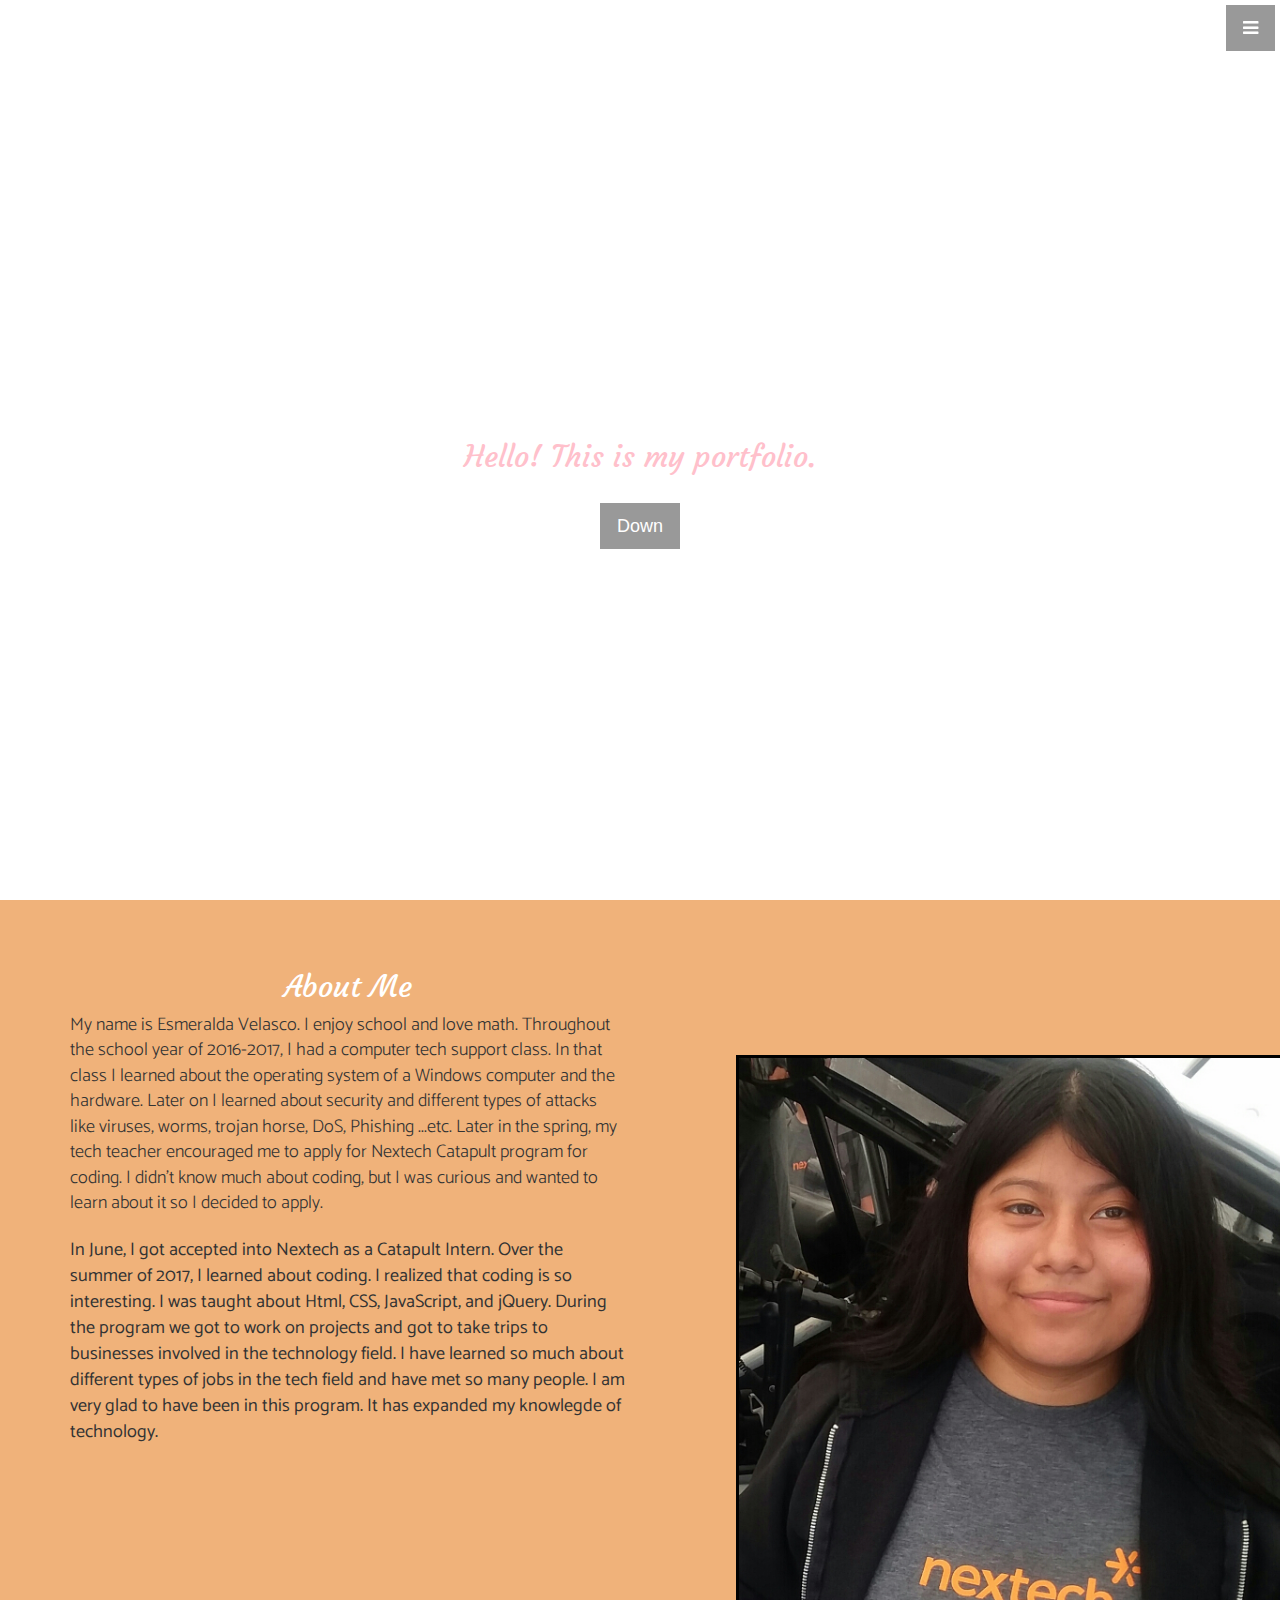
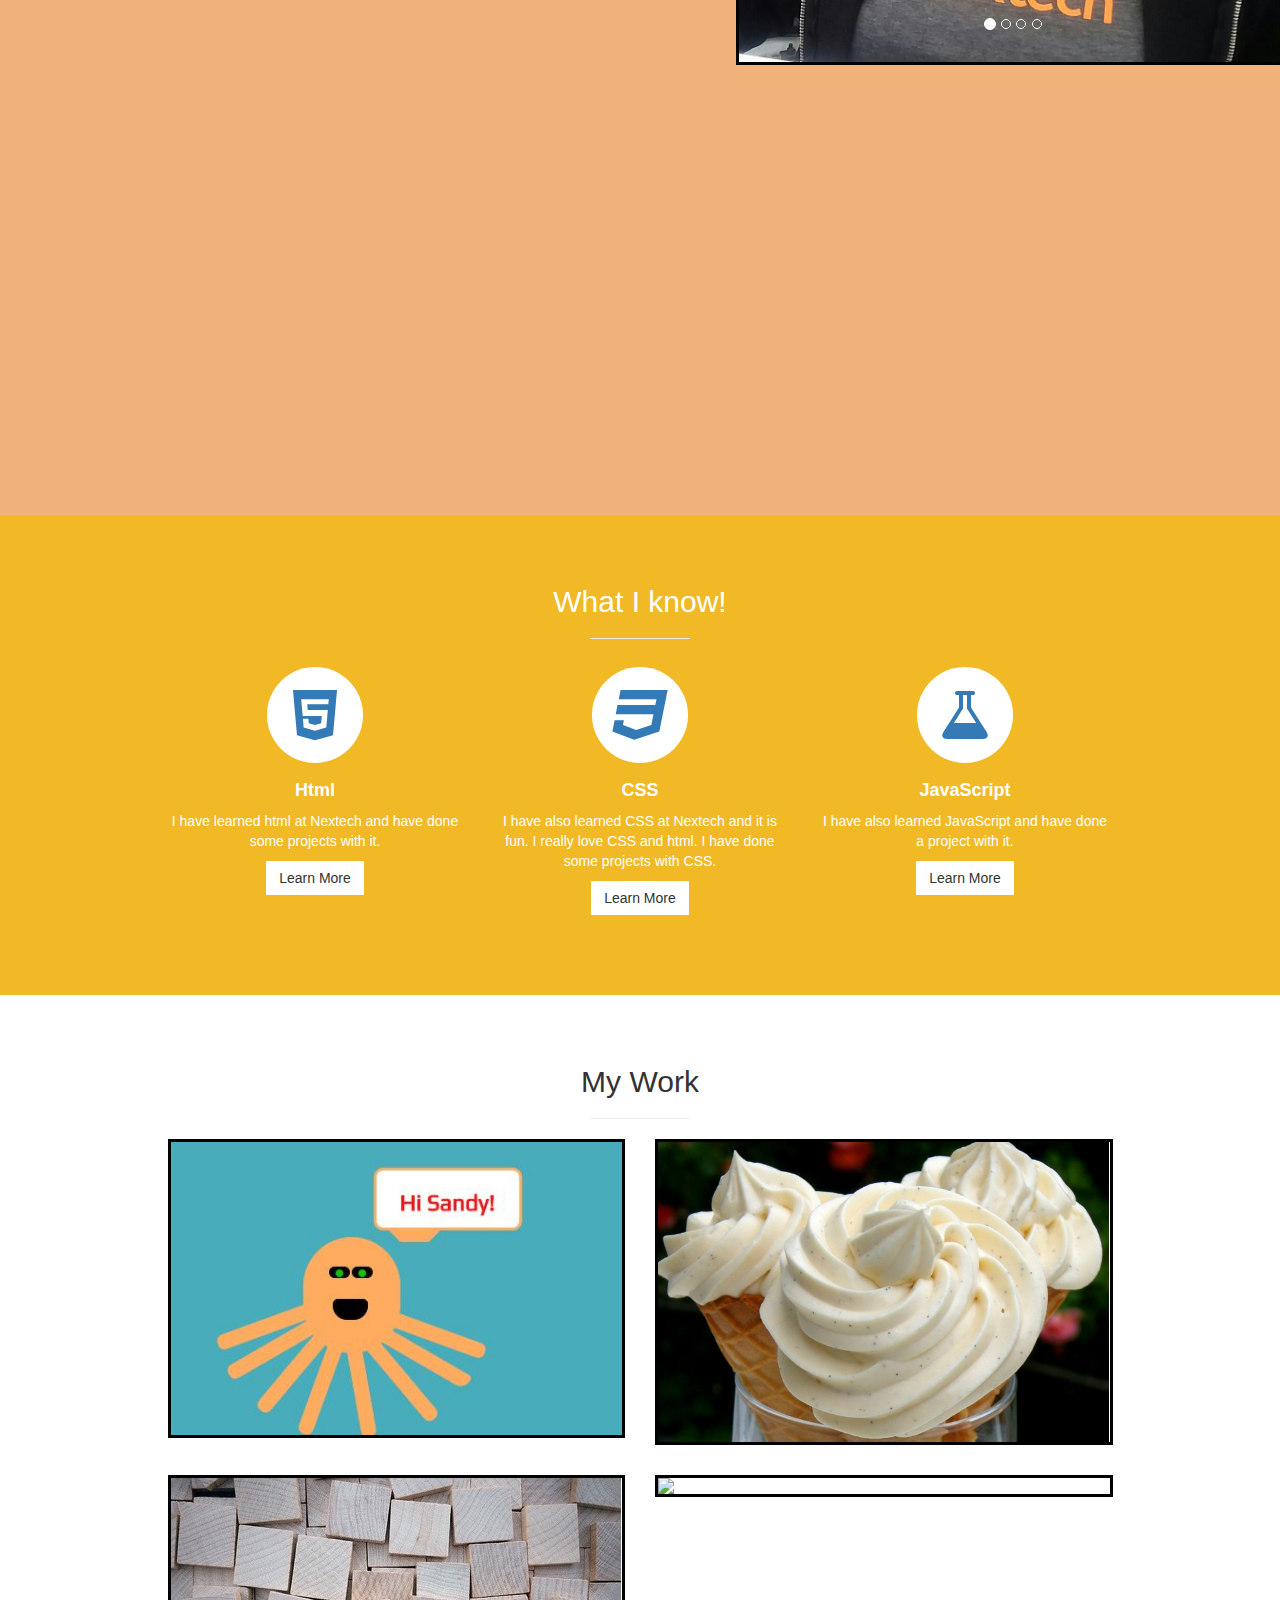
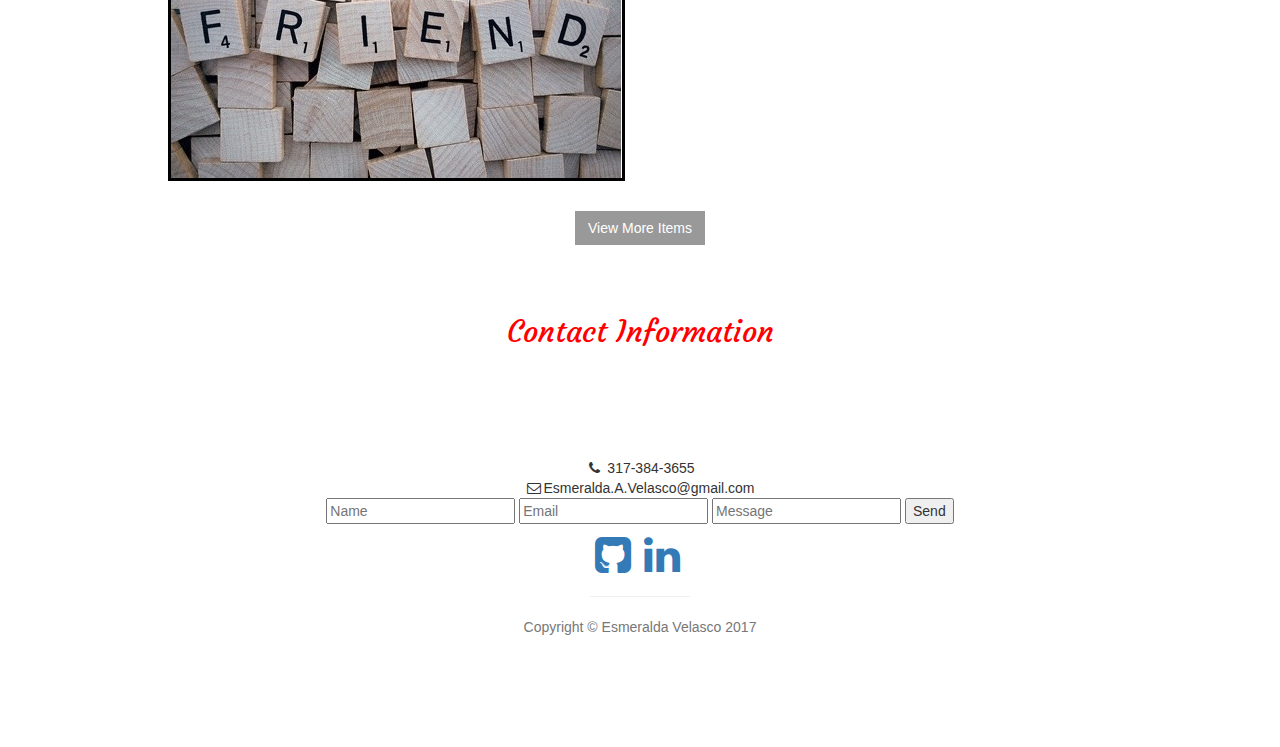
==== commit 7bb7cbf3: "added" ====
--- a/index.html
+++ b/index.html
@@ -82,54 +82,45 @@
                         </p>
                 </div>
             </div>
-            <!-- /.row -->
-        </div>
-
-<div class="container">
-    <div class="row">
-        <div class="box">
-            <div class="col-md-6 ">
-                <div id="Carousel" class="carousel slide" data-ride="carousel">
-                    <!-- Indicators -->
-                    <ol class="carousel-indicators">
-                        <li data-target="#Carousel" data-slide-to="0" class="active"></li>
-                        <li data-target="#Carousel" data-slide-to="1"></li>
-                        <li data-target="#Carousel" data-slide-to="2"></li>
-                        <li data-target="#Carousel" data-slide-to="3"></li>
-                        <li data-target="#Carousel" data-slide-to="4"></li>
-                    </ol>
-                    <!-- Wrapper for Slides -->
-                    <div class="carousel-inner">
-                        <div class="item active">
-                            <img src="" alt="">
-                        </div>
-                        <div class="item">
-                            <img src="img/security.jpg"  alt="">
-                        </div>
-                        <div class="item">
-                            <img src="img/coding.jpg" alt="">
-                        </div>
-                        <div class="item">
-                            <img src="" alt="">
-                        </div>
-                        <div class="item">
-                            <img src="" alt="">
+            <div class="row">
+                <div class="box">
+                    <div class="col-md-6 ">
+                        <div id="Carousel" class="carousel slide" data-ride="carousel">
+                            <!-- Indicators -->
+                            <ol class="carousel-indicators">
+                                <li data-target="#Carousel" data-slide-to="0" class="active"></li>
+                                <li data-target="#Carousel" data-slide-to="1"></li>
+                                <li data-target="#Carousel" data-slide-to="2"></li>
+                                <li data-target="#Carousel" data-slide-to="3"></li>
+                            </ol>
+                            <!-- Wrapper for Slides -->
+                            <div class="carousel-inner">
+                                <div class="item active">
+                                    <img src="img/me.jpg" alt="">
+                                </div>
+                                <div class="item">
+                                    <img src="img/windows.png"  alt="">
+                                </div>
+                                <div class="item">
+                                    <img src="img/security.jpg" alt="">
+                                </div>
+                                <div class="item">
+                                    <img src="img/coding.jpg" alt="">
+                                </div>
+                                <!-- Left and Right controls -->
+                                <a href="left carousel-control" href="#Carousel" data-slide="prev" >
+                                    <span class=""></span>
+                                </a>
+                                <a href="right carousel-control" href="#Carousel" data-slide="next" >
+                                    <span class=""></span>
+                                </a>
+                            </div>    
                         </div>
                     </div>
-                    <!-- Left and Right controls -->
-                    <a href="left carousel-control" href="#Carousel" data-slide="prev" >
-                        <span class=""></span>
-                    </a>
-                    <a href="right carousel-control" href="#Carousel" data-slide="next" >
-                        <span class=""></span>
-                    </a>
-                </div>    
-            </div>
-        </div>
-    </div> 
-</div>
-
-</section>
+               </div>
+            </div>
+        </div>
+    </section>
 
 
   <!-- Services -->
@@ -137,7 +128,7 @@
     <section id="services" class="services bg-primary">
         <div class="container">
             <div class="row text-center">
-                <div class="col-md-6 col-lg-offset-1">
+                <div class="col-md-10 col-lg-offset-1">
                     <h2>What I know!</h2>
                     <hr class="small">
                     <div class="row">
@@ -150,7 +141,7 @@
                                 <h4>
                                     <strong>Html</strong>
                                 </h4>
-                                <p>I have learned html.</p>
+                                <p>I have learned html at Nextech and have done some projects with it.</p>
                                 <a href="#" class="btn btn-light">Learn More</a>
                             </div>
                         </div>
@@ -163,7 +154,7 @@
                                 <h4>
                                     <strong>CSS</strong>
                                 </h4>
-                                <p>Lorem ipsum dolor sit amet, consectetur adipisicing elit.</p>
+                                <p>I have also learned CSS at Nextech and it is fun. I really love CSS and html. I have done some projects with CSS.</p>
                                 <a href="#" class="btn btn-light">Learn More</a>
                             </div>
                         </div>
@@ -176,11 +167,9 @@
                                 <h4>
                                     <strong>JavaScript</strong>
                                 </h4>
-                                <p>Lorem ipsum dolor sit amet, consectetur adipisicing elit.</p>
+                                <p>I have also learned JavaScript and have done a project with it.</p>
                                 <a href="#" class="btn btn-light">Learn More</a>
                             </div>
-                        </div>
-                    </div>
                     <!-- /.row (nested) -->
                 </div>
                 <!-- /.col-md-6 -->
@@ -200,29 +189,29 @@
                     <div class="row">
                         <div class="col-md-6">
                             <div class="portfolio-item">
-                              <a href="Ice-Cream-Shop/IceCream.html">
-                              <img class="img-portfolio img-responsive" src="img/Icecream.jpg">
-                              </a>
+                                <a href="https://codepen.io/EsmeraldaV/full/xrrKxz/">
+                                    <img class="img-portfolio img-responsive" src="img/Creature.JPG">
+                                </a>
                             </div>
                         </div>
                         <div class="col-md-6">
                             <div class="portfolio-item">
-                                <a href="https://codepen.io/EsmeraldaV/full/xrrKxz/">
-                                    <img class="img-portfolio img-responsive" src="img/Creature.JPG">
-                                </a>
+                                  <a href="Ice-Cream-Shop/IceCream.html">
+                                    <img class="img-portfolio img-responsive" src="img/Icecream.jpg">
+                                  </a>
                             </div>
                         </div>
                         <div class="col-md-6">
                             <div class="portfolio-item">
-                                <a href="https://friendlist-esmeralda.herokuapp.com/">
-                                    <img class="img-portfolio" src="img/friends.jpg">
+                                <a href="http://friendlist-esmeralda.herokuapp.com/">
+                                    <img class="img-portfolio img-responsive" src="img/friends.jpg">
                                 </a>
                             </div>
                         </div>
                         <div class="col-md-6">
                             <div class="portfolio-item">
-                                <a href="#">
-                                    <img class="img-portfolio img-responsive" src="img/portfolio-4.jpg">
+                                <a href="EsmeraldaVela.github.io/Game/index.html">
+                                    <img class="img-portfolio img-responsive" src="img/Game.jpg">
                                 </a>
                             </div>
                         </div>
@@ -236,17 +225,10 @@
         </div>
         <!-- /.container -->
     </section>
-
-
- <!-- Map -->
-    <section id="contact" class="map">
-        <h2><strong>Contact Information</strong></h2>
-            <iframe width="100%" height="100%" frameborder="0" scrolling="no" marginheight="0" marginwidth="0" src="https://maps.google.com/maps?f=q&amp;source=s_q&amp;hl=en&amp;geocode=&amp;q=Twitter,+Inc.,+Market+Street,+San+Francisco,+CA&amp;aq=0&amp;oq=twitter&amp;sll=28.659344,-81.187888&amp;sspn=0.128789,0.264187&amp;ie=UTF8&amp;hq=Twitter,+Inc.,+Market+Street,+San+Francisco,+CA&amp;t=m&amp;z=15&amp;iwloc=A&amp;output=embed"></iframe>
-                <small>
-                <a href="https://maps.google.com/maps?f=q&amp;source=embed&amp;hl=en&amp;geocode=&amp;q=Twitter,+Inc.,+Market+Street,+San+Francisco,+CA&amp;aq=0&amp;oq=twitter&amp;sll=28.659344,-81.187888&amp;sspn=0.128789,0.264187&amp;ie=UTF8&amp;hq=Twitter,+Inc.,+Market+Street,+San+Francisco,+CA&amp;t=m&amp;z=15&amp;iwloc=A"></a>
-            </small>
-
-    </section>
+<!--contact information-->
+<div class="Contact-Information">
+    <h2>Contact Information</h2>
+</div>
 
     <!-- Footer -->
     <footer>
--- a/css/stylish-portfolio.css
+++ b/css/stylish-portfolio.css
@@ -61,6 +61,7 @@
 }
 
 /* Side Menu */
+
 
 #sidebar-wrapper {
     z-index: 1000;
@@ -205,7 +206,7 @@
 }
 
 .carousel img {
-    size: 230x230;
+    width:600px;
     border:solid black;
 }
 
@@ -213,7 +214,7 @@
 
 .services {
     padding: 50px 0;
-    background-color:#D7BDE2;
+    background-color:#F1B925;
 }
 
 .service-item {
@@ -240,27 +241,14 @@
     opacity: 0.8;
 }
 
-/* Map */
-
-.map {
-    height: 50%;
-    width: 50%;
-}
-
-@media(max-width:768px) {
-    .map {
-        height: 70%;
-    }
-}
-
-.map iframe {
-    pointer-events: none;
-}
-
-.contact h2{
+
+.Contact-Information h2{
     font-family: 'Courgette', cursive;
     color:red;
-}
+    text-align: center;
+}
+
+
 
 /* Footer */
 
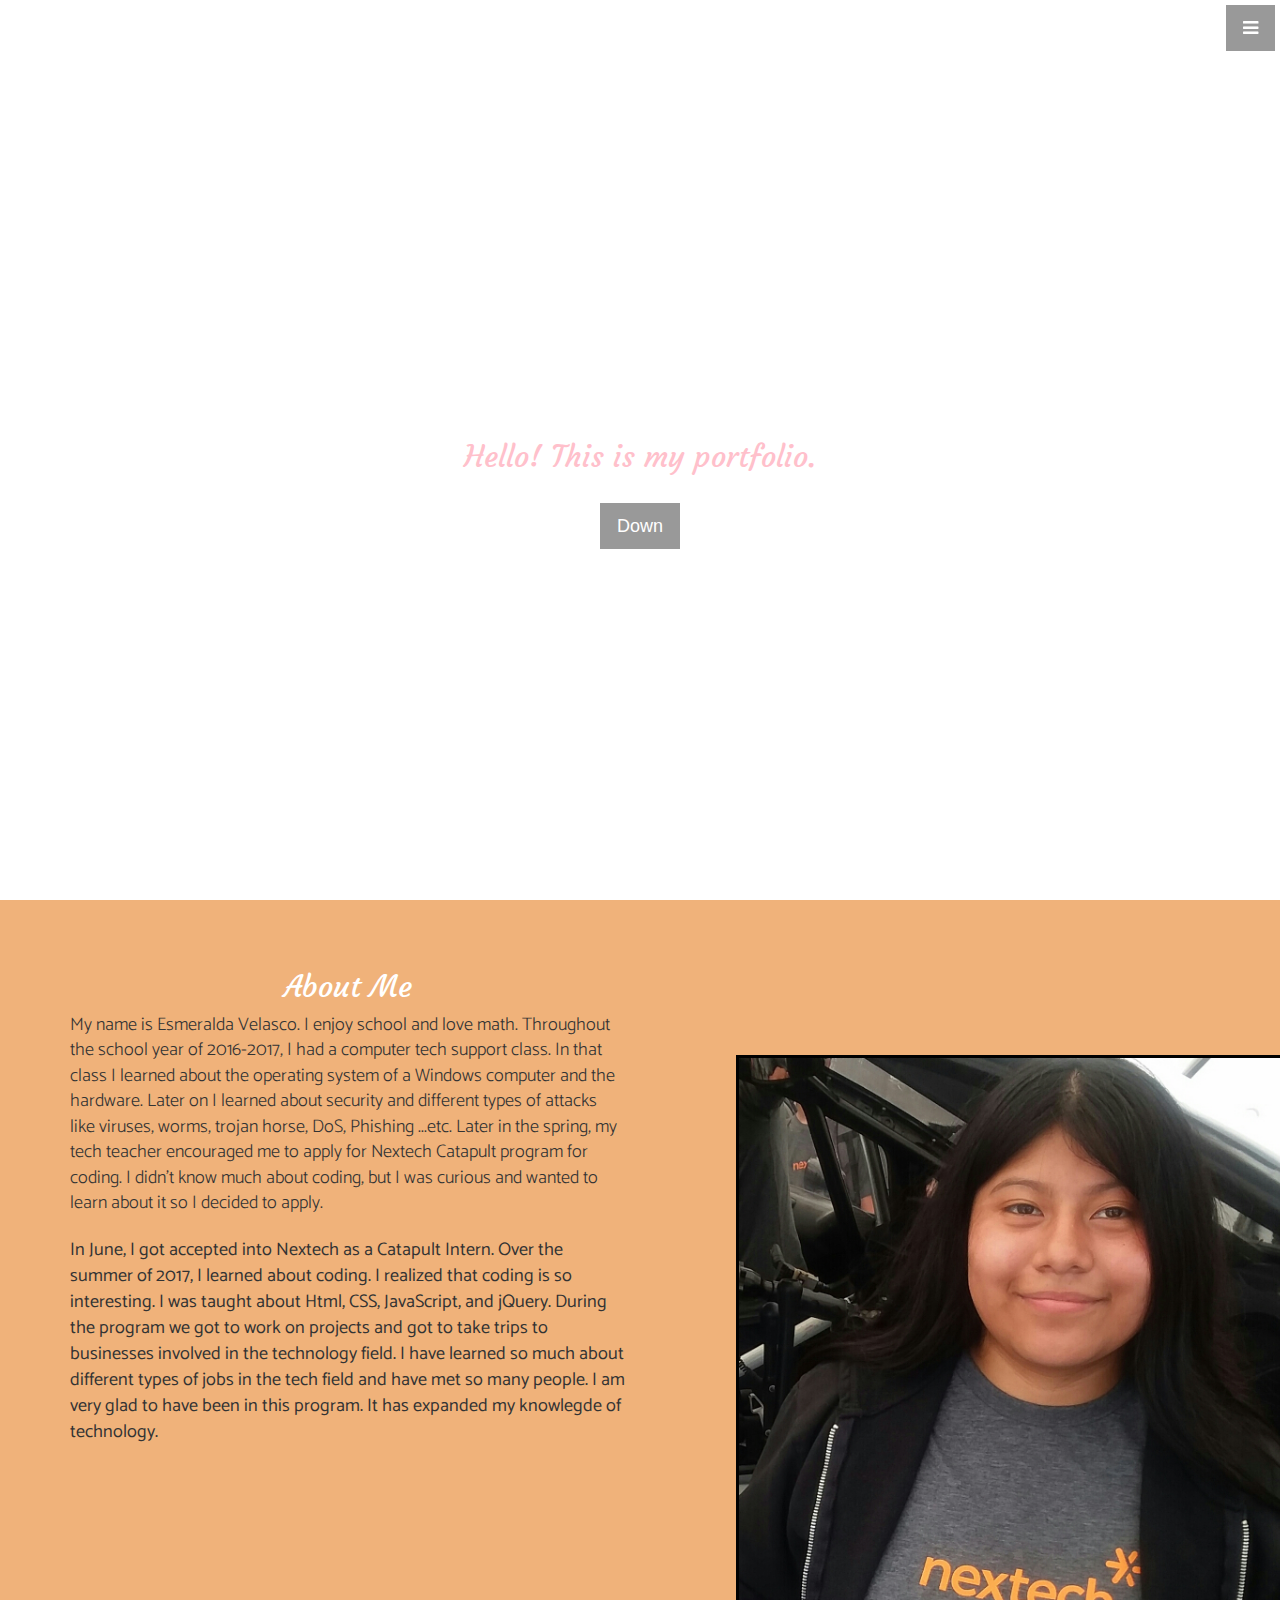
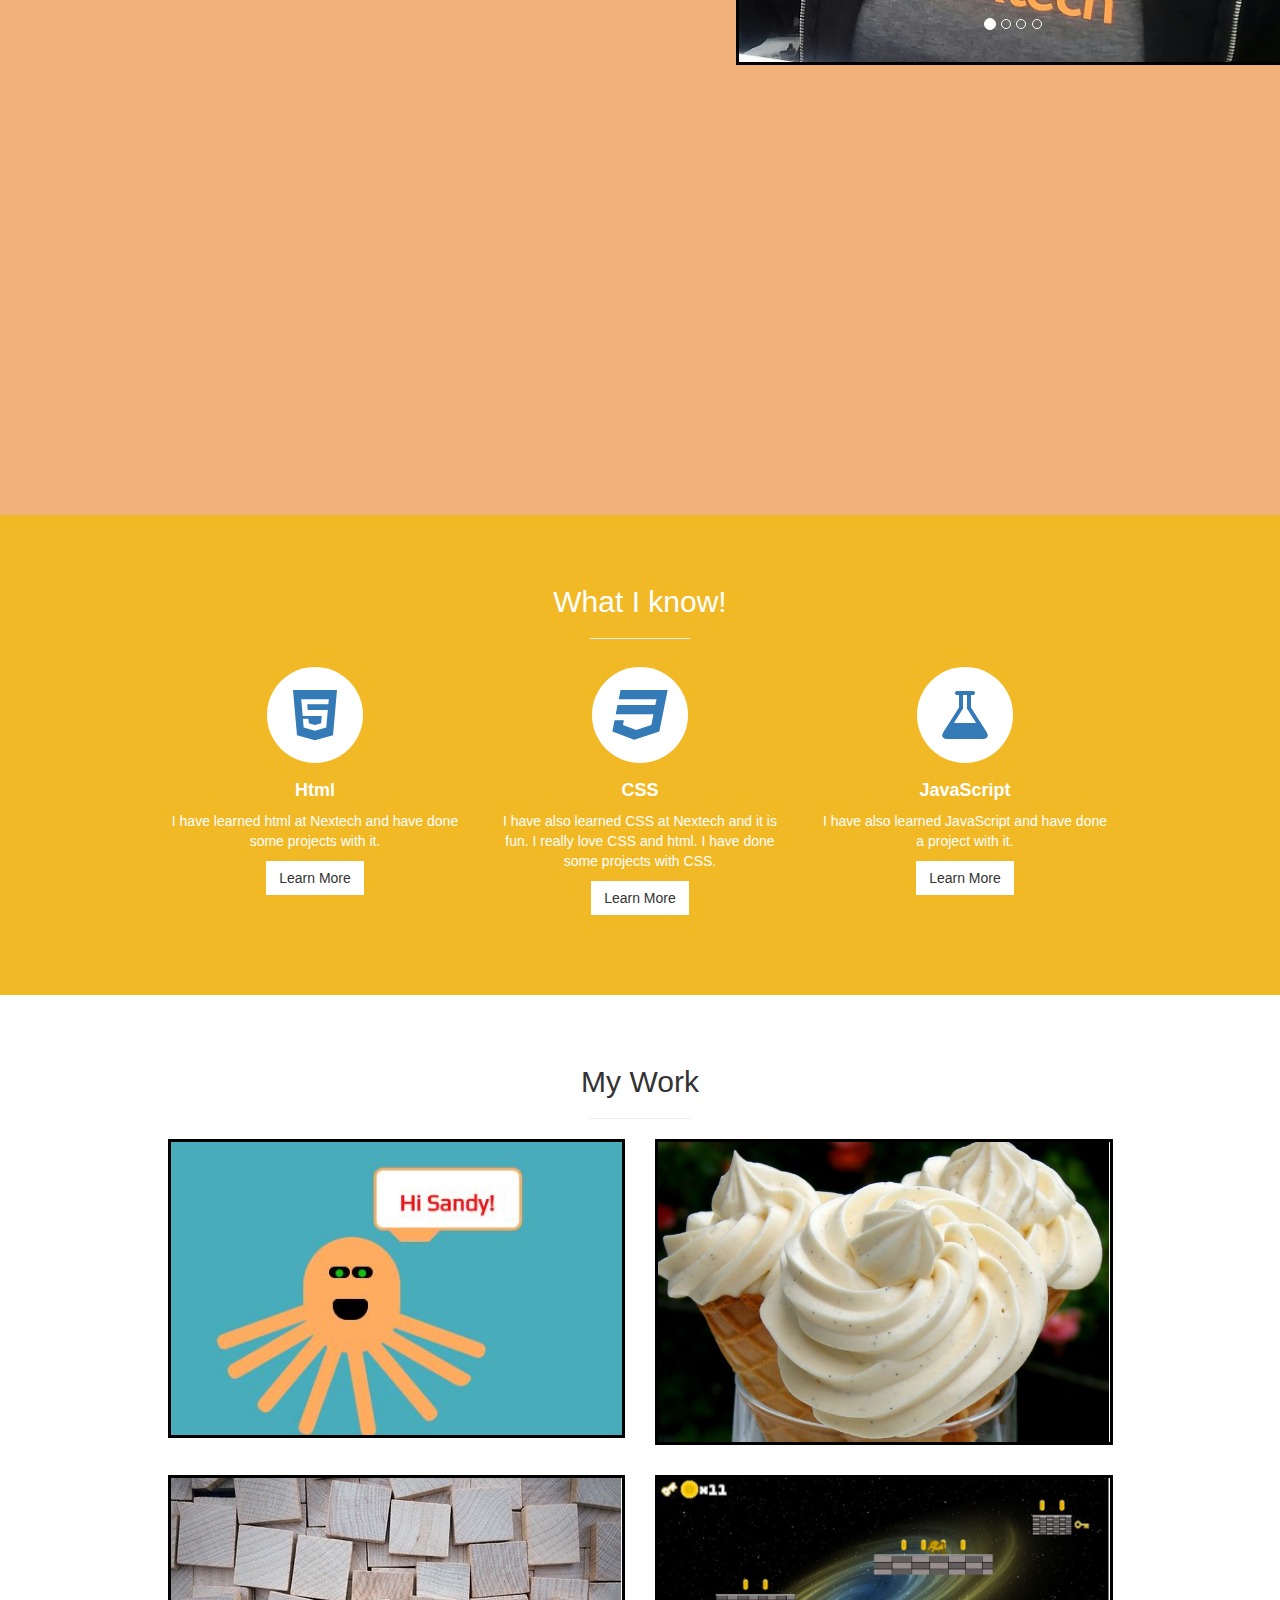
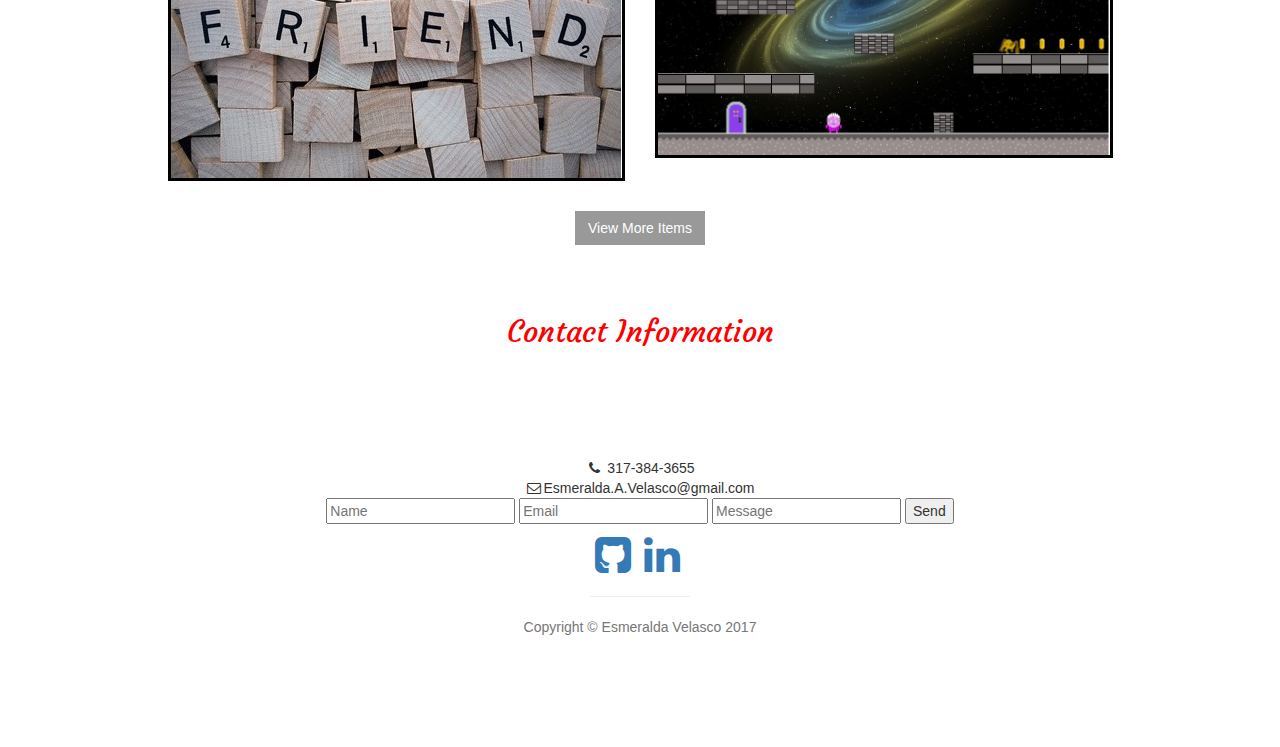
==== commit 5d12b76b: "added" ====
--- a/index.html
+++ b/index.html
@@ -211,7 +211,7 @@
                         <div class="col-md-6">
                             <div class="portfolio-item">
                                 <a href="EsmeraldaVela.github.io/Game/index.html">
-                                    <img class="img-portfolio img-responsive" src="img/Game.jpg">
+                                    <img class="img-portfolio img-responsive" src="img/Game.JPG">
                                 </a>
                             </div>
                         </div>
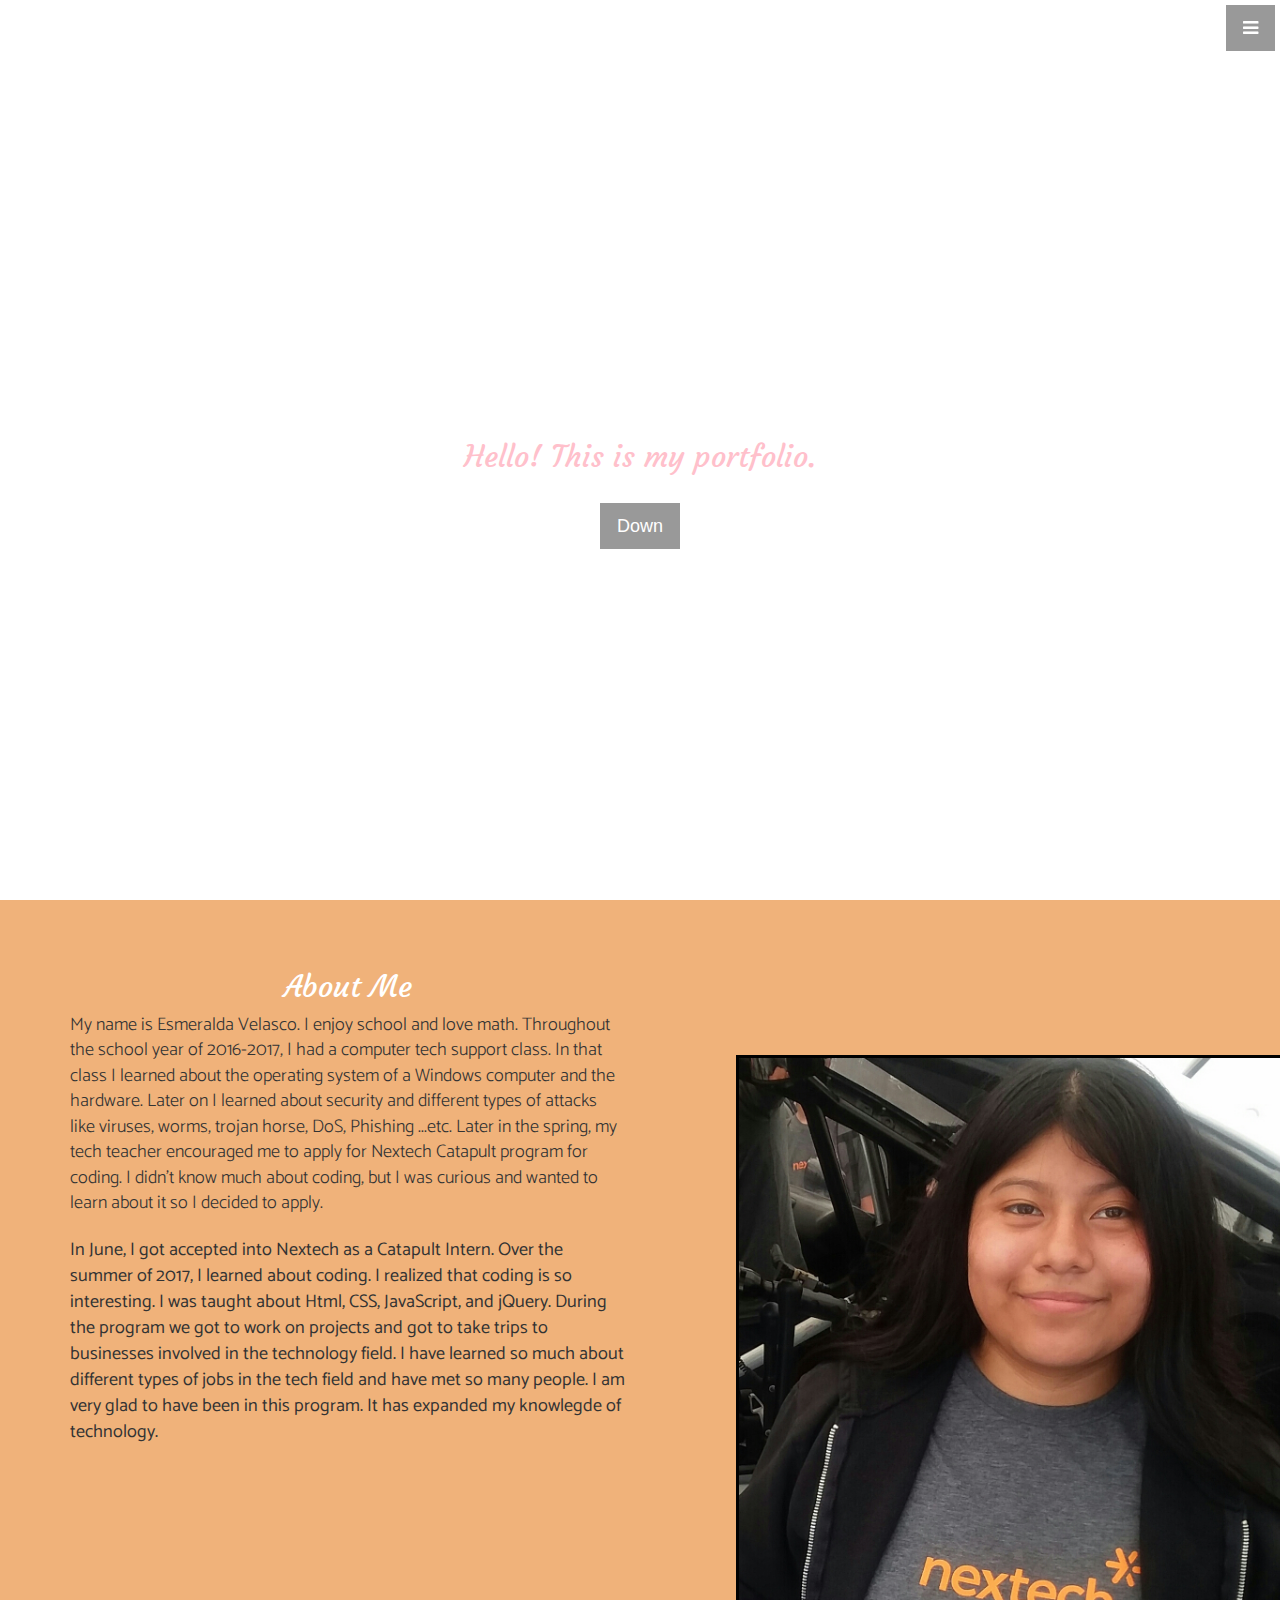
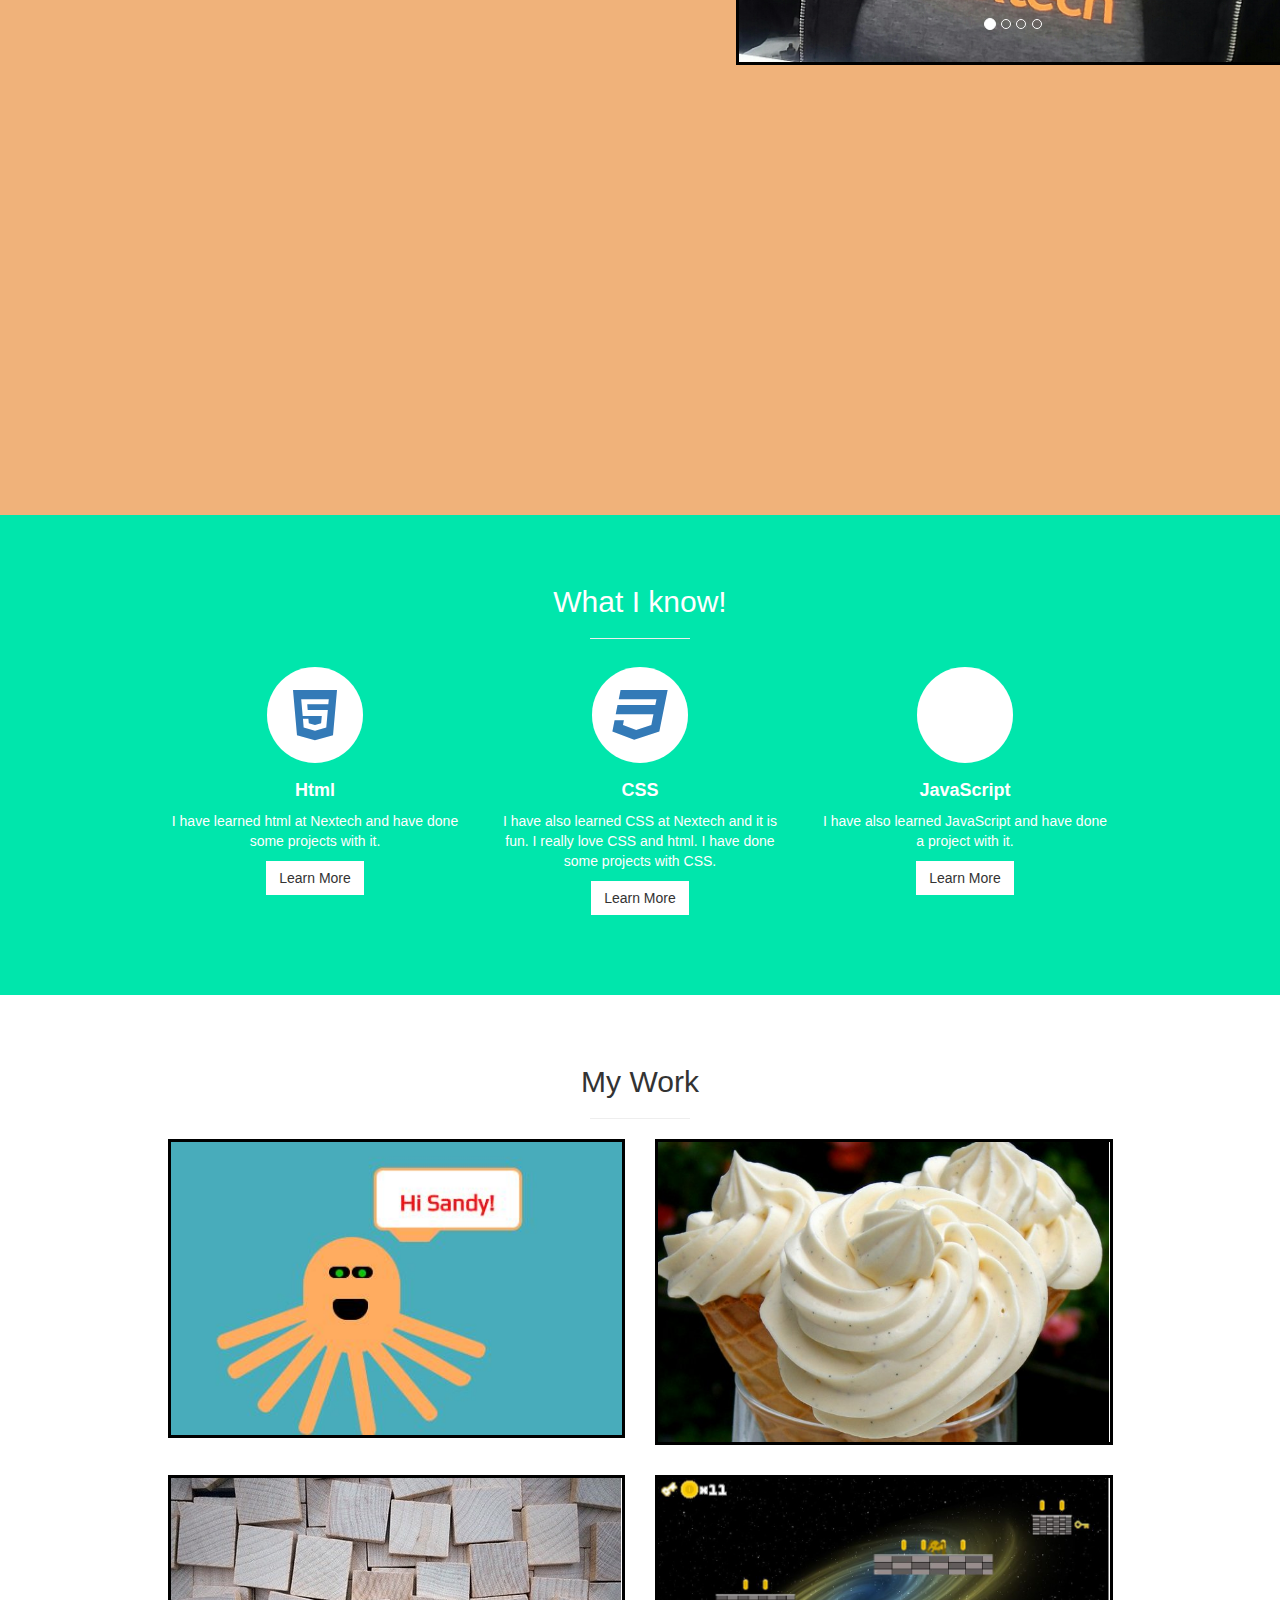
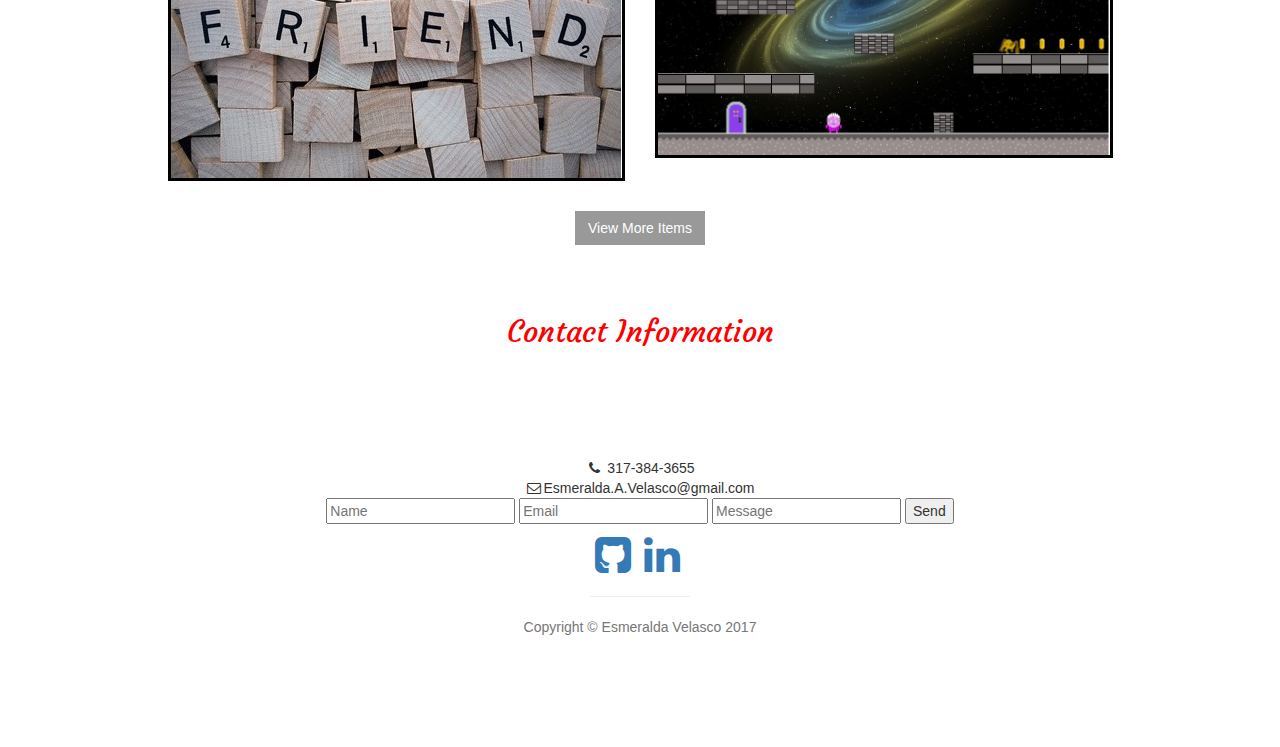
==== commit 3e1a5508: "added thing" ====
--- a/index.html
+++ b/index.html
@@ -19,6 +19,7 @@
 
     <!-- Custom Fonts -->
     <link href="font-awesome/css/font-awesome.min.css" rel="stylesheet" type="text/css">
+    <link href="http://fizzed.com/oss/font-mfizz/icon-javascript" rel="stylesheet" type="text/css">
     <link href="https://fonts.googleapis.com/css?family=Abril+Fatface" rel="stylesheet">
     <link href="https://fonts.googleapis.com/css?family=Courgette" rel="stylesheet">
     <link href="https://fonts.googleapis.com/css?family=Catamaran" rel="stylesheet">
@@ -162,7 +163,7 @@
                             <div class="service-item">
                                 <span class="fa-stack fa-4x">
                                 <i class="fa fa-circle fa-stack-2x"></i>
-                                <i class="fa fa-flask fa-stack-1x text-primary"></i>
+                                <i class="icon-javascript"></i>
                             </span>
                                 <h4>
                                     <strong>JavaScript</strong>
--- a/css/stylish-portfolio.css
+++ b/css/stylish-portfolio.css
@@ -214,12 +214,13 @@
 
 .services {
     padding: 50px 0;
-    background-color:#F1B925;
+    background-color:#00e6ac;
 }
 
 .service-item {
     margin-bottom: 30px;
 }
+
 
 
 /* Portfolio */
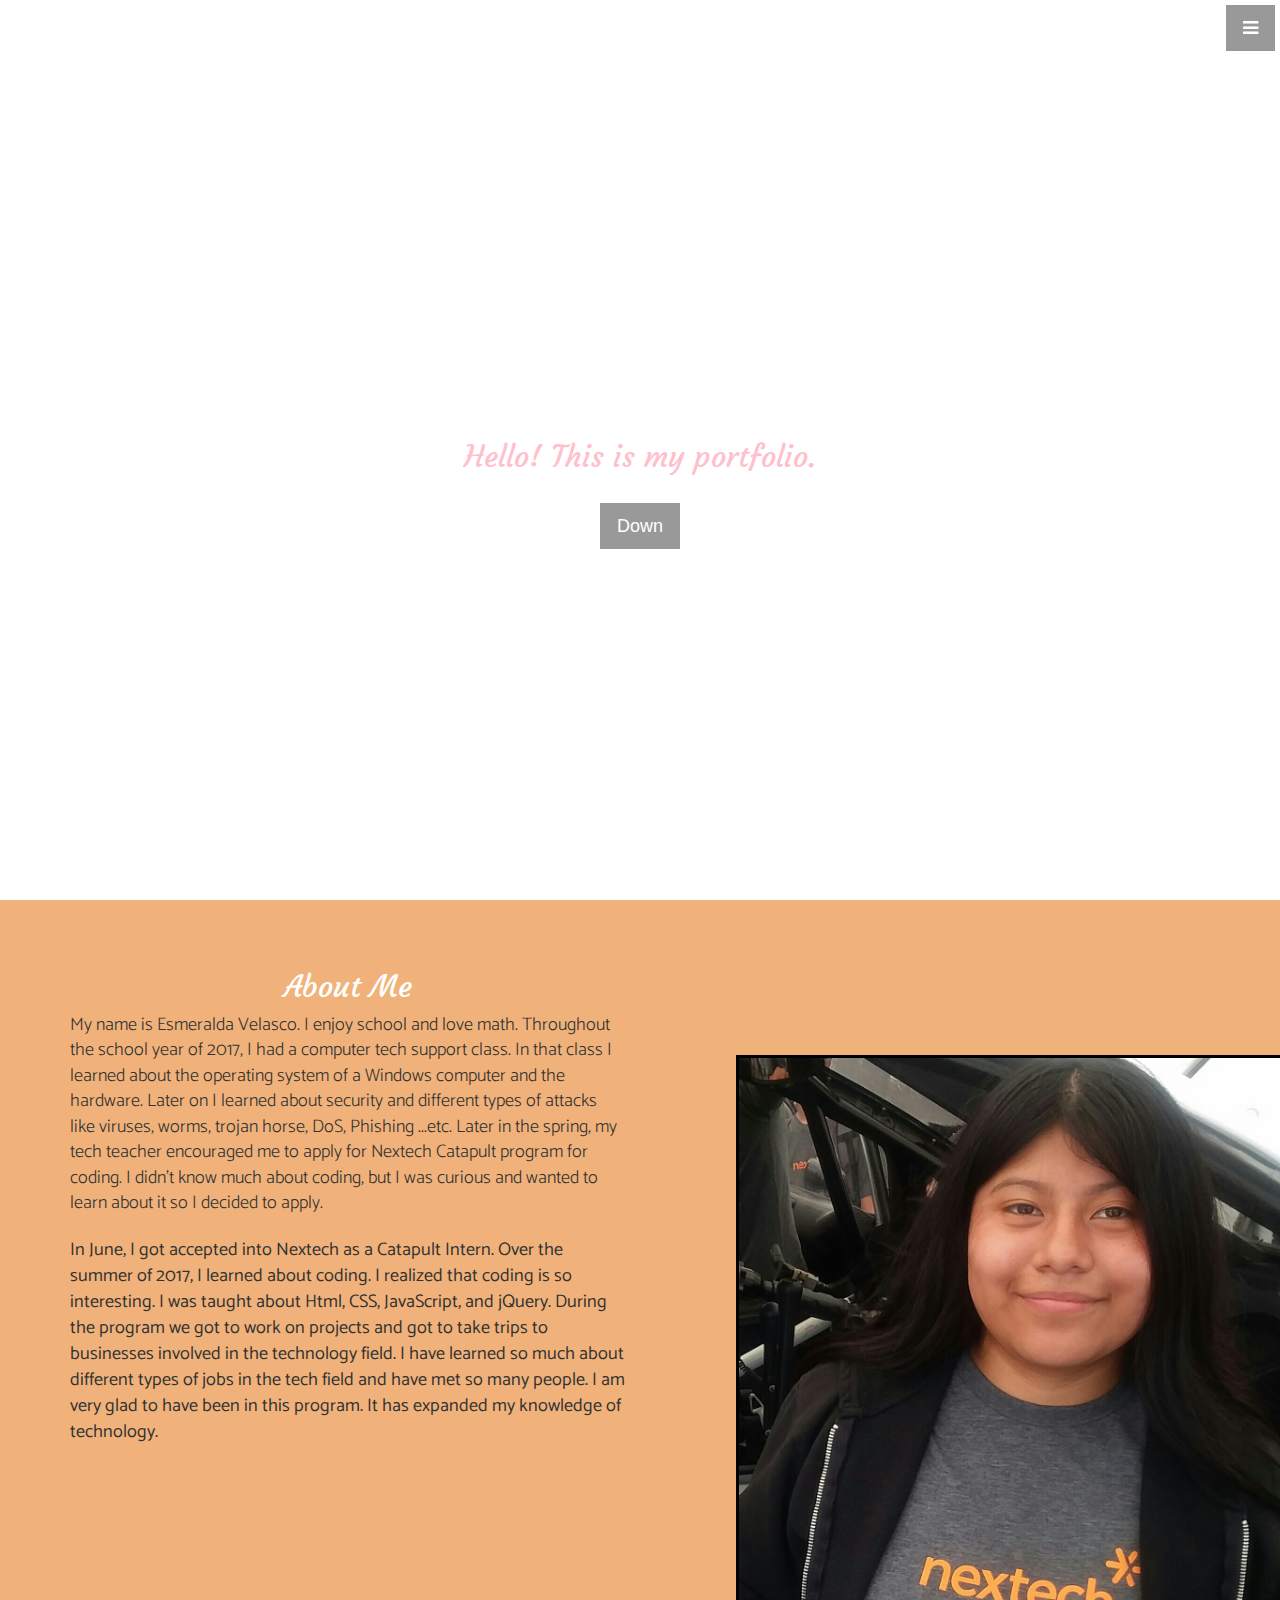
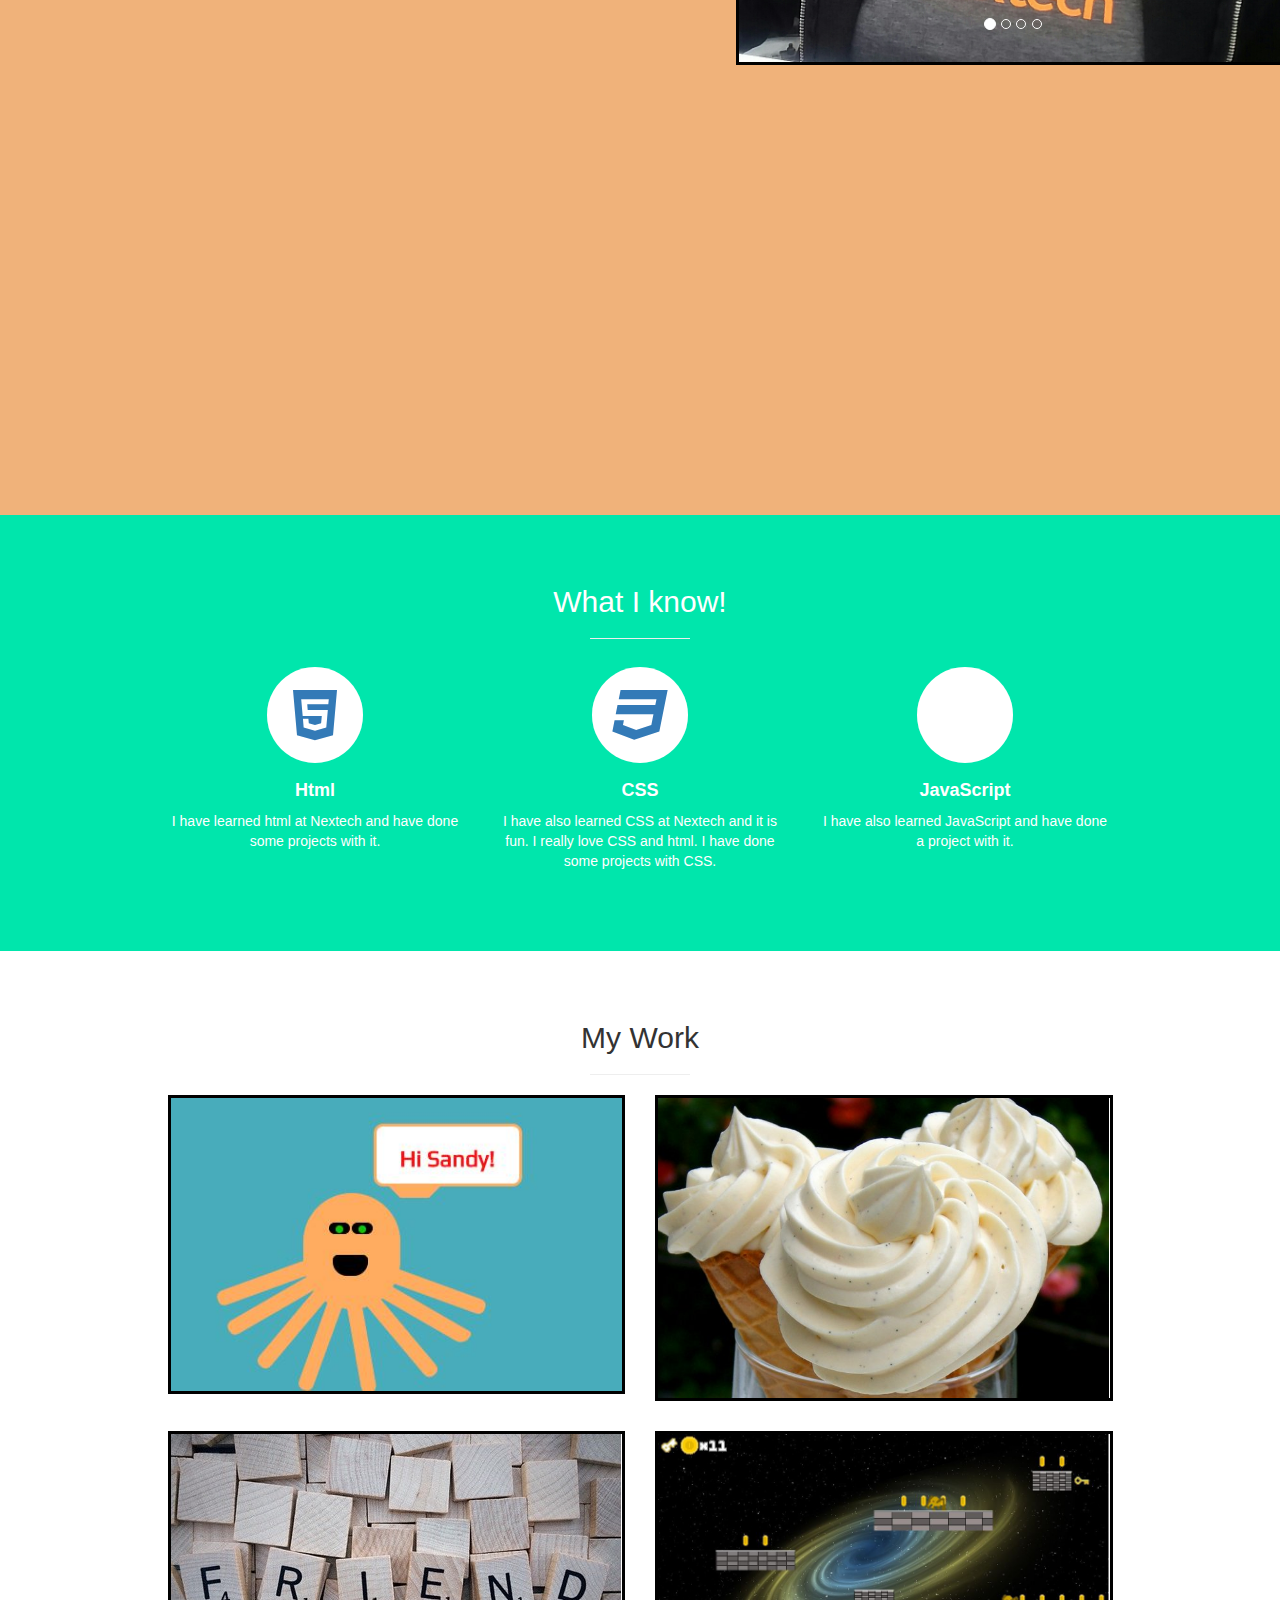
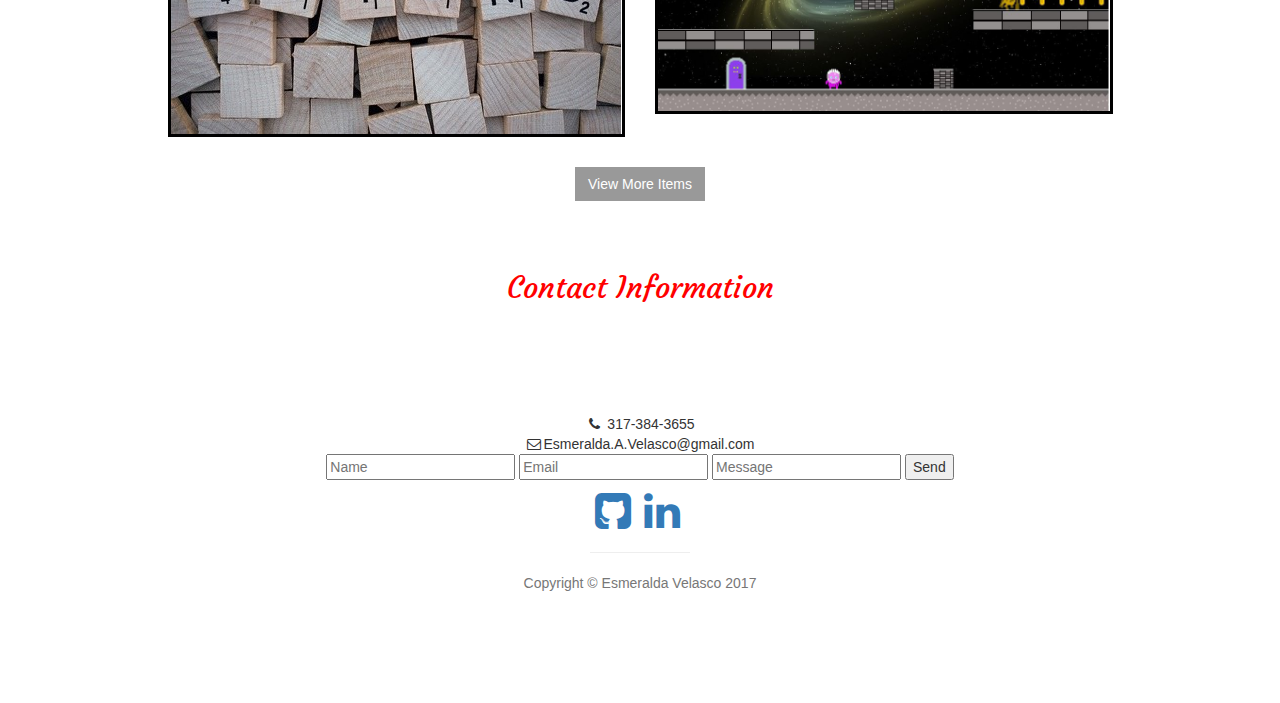
==== commit fa465733: "Add files via upload" ====
--- a/index.html
+++ b/index.html
@@ -77,9 +77,9 @@
             <div class="row">
                 <div class="col-md-6 text-center">
                     <h2>About Me</h2>
-                        <p class="lead">My name is Esmeralda Velasco. I enjoy school and love math. Throughout the school year of 2016-2017, I had a computer tech support class. In that class I learned about the operating system of a Windows computer and the hardware. Later on I learned about security and different types of attacks like viruses, worms, trojan horse, DoS, Phishing ...etc. Later in the spring, my tech teacher encouraged me to apply for Nextech Catapult program for coding. I didn't know much about coding, but I was curious and wanted to learn about it so I decided to apply. </p>
+                        <p class="lead">My name is Esmeralda Velasco. I enjoy school and love math. Throughout the school year of 2017, I had a computer tech support class. In that class I learned about the operating system of a Windows computer and the hardware. Later on I learned about security and different types of attacks like viruses, worms, trojan horse, DoS, Phishing ...etc. Later in the spring, my tech teacher encouraged me to apply for Nextech Catapult program for coding. I didn't know much about coding, but I was curious and wanted to learn about it so I decided to apply. </p>
                         
-                        <p>In June, I got accepted into Nextech as a Catapult Intern. Over the summer of 2017, I learned about coding. I realized that coding is so interesting. I was taught about Html, CSS, JavaScript, and jQuery. During the program we got to work on projects and got to take trips to businesses involved in the technology field. I have learned so much about different types of jobs in the tech field and have met so many people. I am very glad to have been in this program. It has expanded my knowlegde of technology.
+                        <p>In June, I got accepted into Nextech as a Catapult Intern. Over the summer of 2017, I learned about coding. I realized that coding is so interesting. I was taught about Html, CSS, JavaScript, and jQuery. During the program we got to work on projects and got to take trips to businesses involved in the technology field. I have learned so much about different types of jobs in the tech field and have met so many people. I am very glad to have been in this program. It has expanded my knowledge of technology.
                         </p>
                 </div>
             </div>
@@ -143,7 +143,7 @@
                                     <strong>Html</strong>
                                 </h4>
                                 <p>I have learned html at Nextech and have done some projects with it.</p>
-                                <a href="#" class="btn btn-light">Learn More</a>
+                                
                             </div>
                         </div>
                         <div class="col-md-4 col-sm-6">
@@ -156,7 +156,7 @@
                                     <strong>CSS</strong>
                                 </h4>
                                 <p>I have also learned CSS at Nextech and it is fun. I really love CSS and html. I have done some projects with CSS.</p>
-                                <a href="#" class="btn btn-light">Learn More</a>
+                                
                             </div>
                         </div>
                         <div class="col-md-4 col-sm-6">
@@ -169,7 +169,7 @@
                                     <strong>JavaScript</strong>
                                 </h4>
                                 <p>I have also learned JavaScript and have done a project with it.</p>
-                                <a href="#" class="btn btn-light">Learn More</a>
+                                
                             </div>
                     <!-- /.row (nested) -->
                 </div>
